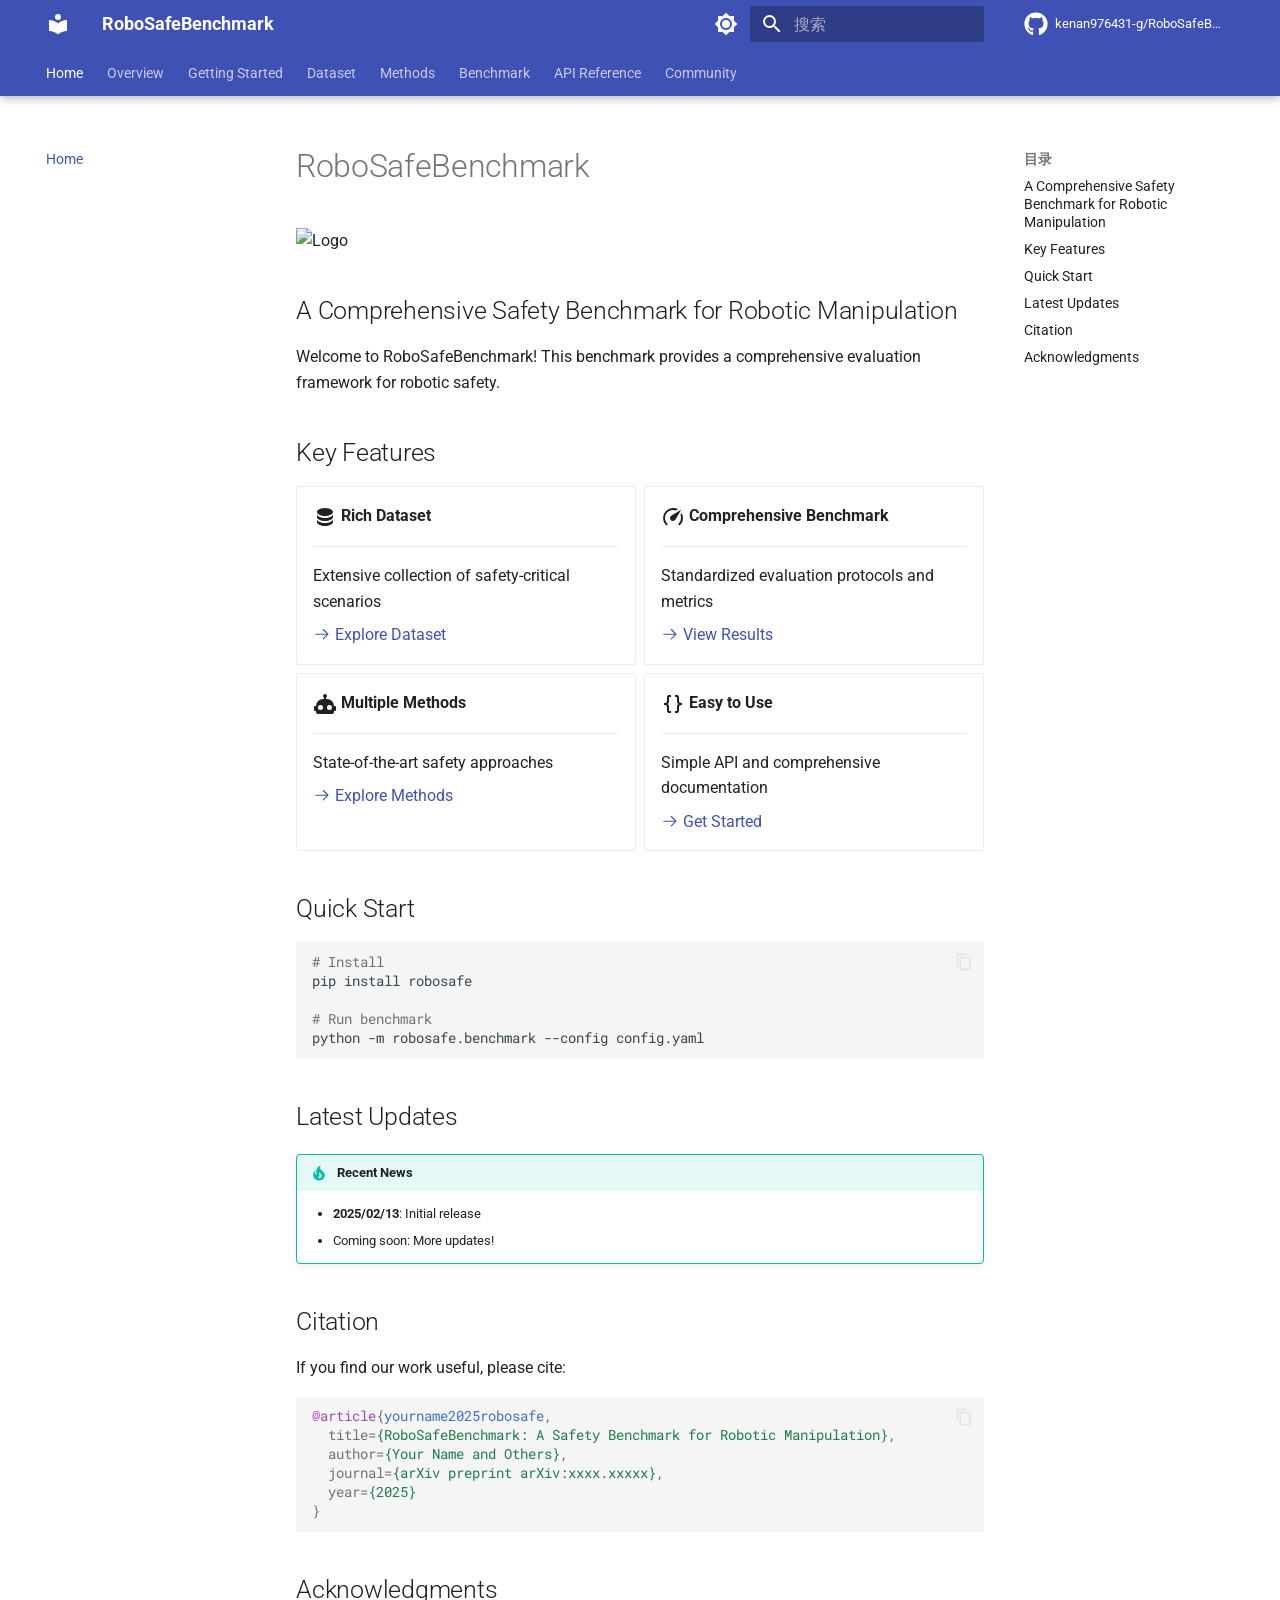
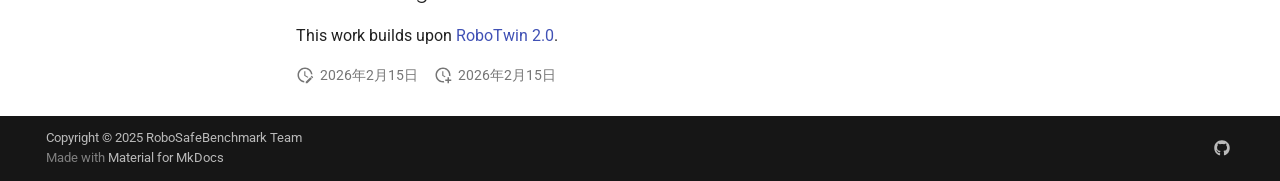
==== index.html @ 37e6d9b5 "Deployed d63bdfe with MkDocs version: 1.6.1" ====
<!doctype html><html lang=zh class=no-js> <head><meta charset=utf-8><meta name=viewport content="width=device-width,initial-scale=1"><meta name=description content="A comprehensive benchmark for robotic safety evaluation"><meta name=author content="RoboSafeBenchmark Team"><link href=https://kenan976431-g.github.io/RoboSafeBenchmark/ rel=canonical><link href=main/overview/ rel=next><link rel=icon href=assets/images/favicon.png><meta name=generator content="mkdocs-1.6.1, mkdocs-material-9.7.1"><title>RoboSafeBenchmark</title><link rel=stylesheet href=assets/stylesheets/main.484c7ddc.min.css><link rel=stylesheet href=assets/stylesheets/palette.ab4e12ef.min.css><link rel=preconnect href=https://fonts.gstatic.com crossorigin><link rel=stylesheet href="https://fonts.googleapis.com/css?family=Roboto:300,300i,400,400i,700,700i%7CRoboto+Mono:400,400i,700,700i&display=fallback"><style>:root{--md-text-font:"Roboto";--md-code-font:"Roboto Mono"}</style><script>__md_scope=new URL(".",location),__md_hash=e=>[...e].reduce(((e,_)=>(e<<5)-e+_.charCodeAt(0)),0),__md_get=(e,_=localStorage,t=__md_scope)=>JSON.parse(_.getItem(t.pathname+"."+e)),__md_set=(e,_,t=localStorage,a=__md_scope)=>{try{t.setItem(a.pathname+"."+e,JSON.stringify(_))}catch(e){}}</script></head> <body dir=ltr data-md-color-scheme=default data-md-color-primary=indigo data-md-color-accent=indigo> <input class=md-toggle data-md-toggle=drawer type=checkbox id=__drawer autocomplete=off> <input class=md-toggle data-md-toggle=search type=checkbox id=__search autocomplete=off> <label class=md-overlay for=__drawer></label> <div data-md-component=skip> <a href=#robosafebenchmark class=md-skip> 跳转至 </a> </div> <div data-md-component=announce> </div> <header class="md-header md-header--shadow md-header--lifted" data-md-component=header> <nav class="md-header__inner md-grid" aria-label=页眉> <a href=. title=RoboSafeBenchmark class="md-header__button md-logo" aria-label=RoboSafeBenchmark data-md-component=logo> <svg xmlns=http://www.w3.org/2000/svg viewbox="0 0 24 24"><path d="M12 8a3 3 0 0 0 3-3 3 3 0 0 0-3-3 3 3 0 0 0-3 3 3 3 0 0 0 3 3m0 3.54C9.64 9.35 6.5 8 3 8v11c3.5 0 6.64 1.35 9 3.54 2.36-2.19 5.5-3.54 9-3.54V8c-3.5 0-6.64 1.35-9 3.54"/></svg> </a> <label class="md-header__button md-icon" for=__drawer> <svg xmlns=http://www.w3.org/2000/svg viewbox="0 0 24 24"><path d="M3 6h18v2H3zm0 5h18v2H3zm0 5h18v2H3z"/></svg> </label> <div class=md-header__title data-md-component=header-title> <div class=md-header__ellipsis> <div class=md-header__topic> <span class=md-ellipsis> RoboSafeBenchmark </span> </div> <div class=md-header__topic data-md-component=header-topic> <span class=md-ellipsis> Home </span> </div> </div> </div> <form class=md-header__option data-md-component=palette> <input class=md-option data-md-color-media data-md-color-scheme=default data-md-color-primary=indigo data-md-color-accent=indigo aria-label="Switch to dark mode" type=radio name=__palette id=__palette_0> <label class="md-header__button md-icon" title="Switch to dark mode" for=__palette_1 hidden> <svg xmlns=http://www.w3.org/2000/svg viewbox="0 0 24 24"><path d="M12 8a4 4 0 0 0-4 4 4 4 0 0 0 4 4 4 4 0 0 0 4-4 4 4 0 0 0-4-4m0 10a6 6 0 0 1-6-6 6 6 0 0 1 6-6 6 6 0 0 1 6 6 6 6 0 0 1-6 6m8-9.31V4h-4.69L12 .69 8.69 4H4v4.69L.69 12 4 15.31V20h4.69L12 23.31 15.31 20H20v-4.69L23.31 12z"/></svg> </label> <input class=md-option data-md-color-media data-md-color-scheme=slate data-md-color-primary=indigo data-md-color-accent=indigo aria-label="Switch to light mode" type=radio name=__palette id=__palette_1> <label class="md-header__button md-icon" title="Switch to light mode" for=__palette_0 hidden> <svg xmlns=http://www.w3.org/2000/svg viewbox="0 0 24 24"><path d="M12 18c-.89 0-1.74-.2-2.5-.55C11.56 16.5 13 14.42 13 12s-1.44-4.5-3.5-5.45C10.26 6.2 11.11 6 12 6a6 6 0 0 1 6 6 6 6 0 0 1-6 6m8-9.31V4h-4.69L12 .69 8.69 4H4v4.69L.69 12 4 15.31V20h4.69L12 23.31 15.31 20H20v-4.69L23.31 12z"/></svg> </label> </form> <script>var palette=__md_get("__palette");if(palette&&palette.color){if("(prefers-color-scheme)"===palette.color.media){var media=matchMedia("(prefers-color-scheme: light)"),input=document.querySelector(media.matches?"[data-md-color-media='(prefers-color-scheme: light)']":"[data-md-color-media='(prefers-color-scheme: dark)']");palette.color.media=input.getAttribute("data-md-color-media"),palette.color.scheme=input.getAttribute("data-md-color-scheme"),palette.color.primary=input.getAttribute("data-md-color-primary"),palette.color.accent=input.getAttribute("data-md-color-accent")}for(var[key,value]of Object.entries(palette.color))document.body.setAttribute("data-md-color-"+key,value)}</script> <label class="md-header__button md-icon" for=__search> <svg xmlns=http://www.w3.org/2000/svg viewbox="0 0 24 24"><path d="M9.5 3A6.5 6.5 0 0 1 16 9.5c0 1.61-.59 3.09-1.56 4.23l.27.27h.79l5 5-1.5 1.5-5-5v-.79l-.27-.27A6.52 6.52 0 0 1 9.5 16 6.5 6.5 0 0 1 3 9.5 6.5 6.5 0 0 1 9.5 3m0 2C7 5 5 7 5 9.5S7 14 9.5 14 14 12 14 9.5 12 5 9.5 5"/></svg> </label> <div class=md-search data-md-component=search role=dialog> <label class=md-search__overlay for=__search></label> <div class=md-search__inner role=search> <form class=md-search__form name=search> <input type=text class=md-search__input name=query aria-label=搜索 placeholder=搜索 autocapitalize=off autocorrect=off autocomplete=off spellcheck=false data-md-component=search-query required> <label class="md-search__icon md-icon" for=__search> <svg xmlns=http://www.w3.org/2000/svg viewbox="0 0 24 24"><path d="M9.5 3A6.5 6.5 0 0 1 16 9.5c0 1.61-.59 3.09-1.56 4.23l.27.27h.79l5 5-1.5 1.5-5-5v-.79l-.27-.27A6.52 6.52 0 0 1 9.5 16 6.5 6.5 0 0 1 3 9.5 6.5 6.5 0 0 1 9.5 3m0 2C7 5 5 7 5 9.5S7 14 9.5 14 14 12 14 9.5 12 5 9.5 5"/></svg> <svg xmlns=http://www.w3.org/2000/svg viewbox="0 0 24 24"><path d="M20 11v2H8l5.5 5.5-1.42 1.42L4.16 12l7.92-7.92L13.5 5.5 8 11z"/></svg> </label> <nav class=md-search__options aria-label=查找> <button type=reset class="md-search__icon md-icon" title=清空当前内容 aria-label=清空当前内容 tabindex=-1> <svg xmlns=http://www.w3.org/2000/svg viewbox="0 0 24 24"><path d="M19 6.41 17.59 5 12 10.59 6.41 5 5 6.41 10.59 12 5 17.59 6.41 19 12 13.41 17.59 19 19 17.59 13.41 12z"/></svg> </button> </nav> <div class=md-search__suggest data-md-component=search-suggest></div> </form> <div class=md-search__output> <div class=md-search__scrollwrap tabindex=0 data-md-scrollfix> <div class=md-search-result data-md-component=search-result> <div class=md-search-result__meta> 正在初始化搜索引擎 </div> <ol class=md-search-result__list role=presentation></ol> </div> </div> </div> </div> </div> <div class=md-header__source> <a href=https://github.com/kenan976431-g/RoboSafeBenchmark title=前往仓库 class=md-source data-md-component=source> <div class="md-source__icon md-icon"> <svg xmlns=http://www.w3.org/2000/svg viewbox="0 0 512 512"><!-- Font Awesome Free 7.1.0 by @fontawesome - https://fontawesome.com License - https://fontawesome.com/license/free (Icons: CC BY 4.0, Fonts: SIL OFL 1.1, Code: MIT License) Copyright 2025 Fonticons, Inc.--><path d="M173.9 397.4c0 2-2.3 3.6-5.2 3.6-3.3.3-5.6-1.3-5.6-3.6 0-2 2.3-3.6 5.2-3.6 3-.3 5.6 1.3 5.6 3.6m-31.1-4.5c-.7 2 1.3 4.3 4.3 4.9 2.6 1 5.6 0 6.2-2s-1.3-4.3-4.3-5.2c-2.6-.7-5.5.3-6.2 2.3m44.2-1.7c-2.9.7-4.9 2.6-4.6 4.9.3 2 2.9 3.3 5.9 2.6 2.9-.7 4.9-2.6 4.6-4.6-.3-1.9-3-3.2-5.9-2.9M252.8 8C114.1 8 8 113.3 8 252c0 110.9 69.8 205.8 169.5 239.2 12.8 2.3 17.3-5.6 17.3-12.1 0-6.2-.3-40.4-.3-61.4 0 0-70 15-84.7-29.8 0 0-11.4-29.1-27.8-36.6 0 0-22.9-15.7 1.6-15.4 0 0 24.9 2 38.6 25.8 21.9 38.6 58.6 27.5 72.9 20.9 2.3-16 8.8-27.1 16-33.7-55.9-6.2-112.3-14.3-112.3-110.5 0-27.5 7.6-41.3 23.6-58.9-2.6-6.5-11.1-33.3 2.6-67.9 20.9-6.5 69 27 69 27 20-5.6 41.5-8.5 62.8-8.5s42.8 2.9 62.8 8.5c0 0 48.1-33.6 69-27 13.7 34.7 5.2 61.4 2.6 67.9 16 17.7 25.8 31.5 25.8 58.9 0 96.5-58.9 104.2-114.8 110.5 9.2 7.9 17 22.9 17 46.4 0 33.7-.3 75.4-.3 83.6 0 6.5 4.6 14.4 17.3 12.1C436.2 457.8 504 362.9 504 252 504 113.3 391.5 8 252.8 8M105.2 352.9c-1.3 1-1 3.3.7 5.2 1.6 1.6 3.9 2.3 5.2 1 1.3-1 1-3.3-.7-5.2-1.6-1.6-3.9-2.3-5.2-1m-10.8-8.1c-.7 1.3.3 2.9 2.3 3.9 1.6 1 3.6.7 4.3-.7.7-1.3-.3-2.9-2.3-3.9-2-.6-3.6-.3-4.3.7m32.4 35.6c-1.6 1.3-1 4.3 1.3 6.2 2.3 2.3 5.2 2.6 6.5 1 1.3-1.3.7-4.3-1.3-6.2-2.2-2.3-5.2-2.6-6.5-1m-11.4-14.7c-1.6 1-1.6 3.6 0 5.9s4.3 3.3 5.6 2.3c1.6-1.3 1.6-3.9 0-6.2-1.4-2.3-4-3.3-5.6-2"/></svg> </div> <div class=md-source__repository> kenan976431-g/RoboSafeBenchmark </div> </a> </div> </nav> <nav class=md-tabs aria-label=标签 data-md-component=tabs> <div class=md-grid> <ul class=md-tabs__list> <li class="md-tabs__item md-tabs__item--active"> <a href=. class=md-tabs__link> Home </a> </li> <li class=md-tabs__item> <a href=main/overview/ class=md-tabs__link> Overview </a> </li> <li class=md-tabs__item> <a href=usage/installation/ class=md-tabs__link> Getting Started </a> </li> <li class=md-tabs__item> <a href=dataset/ class=md-tabs__link> Dataset </a> </li> <li class=md-tabs__item> <a href=methods/ class=md-tabs__link> Methods </a> </li> <li class=md-tabs__item> <a href=benchmark/results/ class=md-tabs__link> Benchmark </a> </li> <li class=md-tabs__item> <a href=api/core/ class=md-tabs__link> API Reference </a> </li> <li class=md-tabs__item> <a href=community/contributing/ class=md-tabs__link> Community </a> </li> </ul> </div> </nav> </header> <div class=md-container data-md-component=container> <main class=md-main data-md-component=main> <div class="md-main__inner md-grid"> <div class="md-sidebar md-sidebar--primary" data-md-component=sidebar data-md-type=navigation> <div class=md-sidebar__scrollwrap> <div class=md-sidebar__inner> <nav class="md-nav md-nav--primary md-nav--lifted" aria-label=导航栏 data-md-level=0> <label class=md-nav__title for=__drawer> <a href=. title=RoboSafeBenchmark class="md-nav__button md-logo" aria-label=RoboSafeBenchmark data-md-component=logo> <svg xmlns=http://www.w3.org/2000/svg viewbox="0 0 24 24"><path d="M12 8a3 3 0 0 0 3-3 3 3 0 0 0-3-3 3 3 0 0 0-3 3 3 3 0 0 0 3 3m0 3.54C9.64 9.35 6.5 8 3 8v11c3.5 0 6.64 1.35 9 3.54 2.36-2.19 5.5-3.54 9-3.54V8c-3.5 0-6.64 1.35-9 3.54"/></svg> </a> RoboSafeBenchmark </label> <div class=md-nav__source> <a href=https://github.com/kenan976431-g/RoboSafeBenchmark title=前往仓库 class=md-source data-md-component=source> <div class="md-source__icon md-icon"> <svg xmlns=http://www.w3.org/2000/svg viewbox="0 0 512 512"><!-- Font Awesome Free 7.1.0 by @fontawesome - https://fontawesome.com License - https://fontawesome.com/license/free (Icons: CC BY 4.0, Fonts: SIL OFL 1.1, Code: MIT License) Copyright 2025 Fonticons, Inc.--><path d="M173.9 397.4c0 2-2.3 3.6-5.2 3.6-3.3.3-5.6-1.3-5.6-3.6 0-2 2.3-3.6 5.2-3.6 3-.3 5.6 1.3 5.6 3.6m-31.1-4.5c-.7 2 1.3 4.3 4.3 4.9 2.6 1 5.6 0 6.2-2s-1.3-4.3-4.3-5.2c-2.6-.7-5.5.3-6.2 2.3m44.2-1.7c-2.9.7-4.9 2.6-4.6 4.9.3 2 2.9 3.3 5.9 2.6 2.9-.7 4.9-2.6 4.6-4.6-.3-1.9-3-3.2-5.9-2.9M252.8 8C114.1 8 8 113.3 8 252c0 110.9 69.8 205.8 169.5 239.2 12.8 2.3 17.3-5.6 17.3-12.1 0-6.2-.3-40.4-.3-61.4 0 0-70 15-84.7-29.8 0 0-11.4-29.1-27.8-36.6 0 0-22.9-15.7 1.6-15.4 0 0 24.9 2 38.6 25.8 21.9 38.6 58.6 27.5 72.9 20.9 2.3-16 8.8-27.1 16-33.7-55.9-6.2-112.3-14.3-112.3-110.5 0-27.5 7.6-41.3 23.6-58.9-2.6-6.5-11.1-33.3 2.6-67.9 20.9-6.5 69 27 69 27 20-5.6 41.5-8.5 62.8-8.5s42.8 2.9 62.8 8.5c0 0 48.1-33.6 69-27 13.7 34.7 5.2 61.4 2.6 67.9 16 17.7 25.8 31.5 25.8 58.9 0 96.5-58.9 104.2-114.8 110.5 9.2 7.9 17 22.9 17 46.4 0 33.7-.3 75.4-.3 83.6 0 6.5 4.6 14.4 17.3 12.1C436.2 457.8 504 362.9 504 252 504 113.3 391.5 8 252.8 8M105.2 352.9c-1.3 1-1 3.3.7 5.2 1.6 1.6 3.9 2.3 5.2 1 1.3-1 1-3.3-.7-5.2-1.6-1.6-3.9-2.3-5.2-1m-10.8-8.1c-.7 1.3.3 2.9 2.3 3.9 1.6 1 3.6.7 4.3-.7.7-1.3-.3-2.9-2.3-3.9-2-.6-3.6-.3-4.3.7m32.4 35.6c-1.6 1.3-1 4.3 1.3 6.2 2.3 2.3 5.2 2.6 6.5 1 1.3-1.3.7-4.3-1.3-6.2-2.2-2.3-5.2-2.6-6.5-1m-11.4-14.7c-1.6 1-1.6 3.6 0 5.9s4.3 3.3 5.6 2.3c1.6-1.3 1.6-3.9 0-6.2-1.4-2.3-4-3.3-5.6-2"/></svg> </div> <div class=md-source__repository> kenan976431-g/RoboSafeBenchmark </div> </a> </div> <ul class=md-nav__list data-md-scrollfix> <li class="md-nav__item md-nav__item--active"> <input class="md-nav__toggle md-toggle" type=checkbox id=__toc> <label class="md-nav__link md-nav__link--active" for=__toc> <span class=md-ellipsis> Home </span> <span class="md-nav__icon md-icon"></span> </label> <a href=. class="md-nav__link md-nav__link--active"> <span class=md-ellipsis> Home </span> </a> <nav class="md-nav md-nav--secondary" aria-label=目录> <label class=md-nav__title for=__toc> <span class="md-nav__icon md-icon"></span> 目录 </label> <ul class=md-nav__list data-md-component=toc data-md-scrollfix> <li class=md-nav__item> <a href=#a-comprehensive-safety-benchmark-for-robotic-manipulation class=md-nav__link> <span class=md-ellipsis> A Comprehensive Safety Benchmark for Robotic Manipulation </span> </a> </li> <li class=md-nav__item> <a href=#key-features class=md-nav__link> <span class=md-ellipsis> Key Features </span> </a> </li> <li class=md-nav__item> <a href=#quick-start class=md-nav__link> <span class=md-ellipsis> Quick Start </span> </a> </li> <li class=md-nav__item> <a href=#latest-updates class=md-nav__link> <span class=md-ellipsis> Latest Updates </span> </a> </li> <li class=md-nav__item> <a href=#citation class=md-nav__link> <span class=md-ellipsis> Citation </span> </a> </li> <li class=md-nav__item> <a href=#acknowledgments class=md-nav__link> <span class=md-ellipsis> Acknowledgments </span> </a> </li> </ul> </nav> </li> <li class="md-nav__item md-nav__item--nested"> <input class="md-nav__toggle md-toggle md-toggle--indeterminate" type=checkbox id=__nav_2> <label class=md-nav__link for=__nav_2 id=__nav_2_label tabindex=0> <span class=md-ellipsis> Overview </span> <span class="md-nav__icon md-icon"></span> </label> <nav class=md-nav data-md-level=1 aria-labelledby=__nav_2_label aria-expanded=false> <label class=md-nav__title for=__nav_2> <span class="md-nav__icon md-icon"></span> Overview </label> <ul class=md-nav__list data-md-scrollfix> <li class=md-nav__item> <a href=main/overview/ class=md-nav__link> <span class=md-ellipsis> Introduction </span> </a> </li> <li class=md-nav__item> <a href=main/contributions/ class=md-nav__link> <span class=md-ellipsis> Contributions </span> </a> </li> </ul> </nav> </li> <li class="md-nav__item md-nav__item--nested"> <input class="md-nav__toggle md-toggle md-toggle--indeterminate" type=checkbox id=__nav_3> <label class=md-nav__link for=__nav_3 id=__nav_3_label tabindex=0> <span class=md-ellipsis> Getting Started </span> <span class="md-nav__icon md-icon"></span> </label> <nav class=md-nav data-md-level=1 aria-labelledby=__nav_3_label aria-expanded=false> <label class=md-nav__title for=__nav_3> <span class="md-nav__icon md-icon"></span> Getting Started </label> <ul class=md-nav__list data-md-scrollfix> <li class=md-nav__item> <a href=usage/installation/ class=md-nav__link> <span class=md-ellipsis> Installation </span> </a> </li> <li class=md-nav__item> <a href=usage/quickstart/ class=md-nav__link> <span class=md-ellipsis> Quick Start </span> </a> </li> </ul> </nav> </li> <li class="md-nav__item md-nav__item--nested"> <input class="md-nav__toggle md-toggle md-toggle--indeterminate" type=checkbox id=__nav_4> <label class=md-nav__link for=__nav_4 id=__nav_4_label tabindex=0> <span class=md-ellipsis> Dataset </span> <span class="md-nav__icon md-icon"></span> </label> <nav class=md-nav data-md-level=1 aria-labelledby=__nav_4_label aria-expanded=false> <label class=md-nav__title for=__nav_4> <span class="md-nav__icon md-icon"></span> Dataset </label> <ul class=md-nav__list data-md-scrollfix> <li class=md-nav__item> <a href=dataset/ class=md-nav__link> <span class=md-ellipsis> Overview </span> </a> </li> </ul> </nav> </li> <li class="md-nav__item md-nav__item--nested"> <input class="md-nav__toggle md-toggle md-toggle--indeterminate" type=checkbox id=__nav_5> <label class=md-nav__link for=__nav_5 id=__nav_5_label tabindex=0> <span class=md-ellipsis> Methods </span> <span class="md-nav__icon md-icon"></span> </label> <nav class=md-nav data-md-level=1 aria-labelledby=__nav_5_label aria-expanded=false> <label class=md-nav__title for=__nav_5> <span class="md-nav__icon md-icon"></span> Methods </label> <ul class=md-nav__list data-md-scrollfix> <li class=md-nav__item> <a href=methods/ class=md-nav__link> <span class=md-ellipsis> Overview </span> </a> </li> </ul> </nav> </li> <li class="md-nav__item md-nav__item--nested"> <input class="md-nav__toggle md-toggle md-toggle--indeterminate" type=checkbox id=__nav_6> <label class=md-nav__link for=__nav_6 id=__nav_6_label tabindex=0> <span class=md-ellipsis> Benchmark </span> <span class="md-nav__icon md-icon"></span> </label> <nav class=md-nav data-md-level=1 aria-labelledby=__nav_6_label aria-expanded=false> <label class=md-nav__title for=__nav_6> <span class="md-nav__icon md-icon"></span> Benchmark </label> <ul class=md-nav__list data-md-scrollfix> <li class=md-nav__item> <a href=benchmark/results/ class=md-nav__link> <span class=md-ellipsis> Results </span> </a> </li> </ul> </nav> </li> <li class="md-nav__item md-nav__item--nested"> <input class="md-nav__toggle md-toggle md-toggle--indeterminate" type=checkbox id=__nav_7> <label class=md-nav__link for=__nav_7 id=__nav_7_label tabindex=0> <span class=md-ellipsis> API Reference </span> <span class="md-nav__icon md-icon"></span> </label> <nav class=md-nav data-md-level=1 aria-labelledby=__nav_7_label aria-expanded=false> <label class=md-nav__title for=__nav_7> <span class="md-nav__icon md-icon"></span> API Reference </label> <ul class=md-nav__list data-md-scrollfix> <li class=md-nav__item> <a href=api/core/ class=md-nav__link> <span class=md-ellipsis> Core API </span> </a> </li> </ul> </nav> </li> <li class="md-nav__item md-nav__item--nested"> <input class="md-nav__toggle md-toggle md-toggle--indeterminate" type=checkbox id=__nav_8> <label class=md-nav__link for=__nav_8 id=__nav_8_label tabindex=0> <span class=md-ellipsis> Community </span> <span class="md-nav__icon md-icon"></span> </label> <nav class=md-nav data-md-level=1 aria-labelledby=__nav_8_label aria-expanded=false> <label class=md-nav__title for=__nav_8> <span class="md-nav__icon md-icon"></span> Community </label> <ul class=md-nav__list data-md-scrollfix> <li class=md-nav__item> <a href=community/contributing/ class=md-nav__link> <span class=md-ellipsis> Contributing </span> </a> </li> </ul> </nav> </li> </ul> </nav> </div> </div> </div> <div class="md-sidebar md-sidebar--secondary" data-md-component=sidebar data-md-type=toc> <div class=md-sidebar__scrollwrap> <div class=md-sidebar__inner> <nav class="md-nav md-nav--secondary" aria-label=目录> <label class=md-nav__title for=__toc> <span class="md-nav__icon md-icon"></span> 目录 </label> <ul class=md-nav__list data-md-component=toc data-md-scrollfix> <li class=md-nav__item> <a href=#a-comprehensive-safety-benchmark-for-robotic-manipulation class=md-nav__link> <span class=md-ellipsis> A Comprehensive Safety Benchmark for Robotic Manipulation </span> </a> </li> <li class=md-nav__item> <a href=#key-features class=md-nav__link> <span class=md-ellipsis> Key Features </span> </a> </li> <li class=md-nav__item> <a href=#quick-start class=md-nav__link> <span class=md-ellipsis> Quick Start </span> </a> </li> <li class=md-nav__item> <a href=#latest-updates class=md-nav__link> <span class=md-ellipsis> Latest Updates </span> </a> </li> <li class=md-nav__item> <a href=#citation class=md-nav__link> <span class=md-ellipsis> Citation </span> </a> </li> <li class=md-nav__item> <a href=#acknowledgments class=md-nav__link> <span class=md-ellipsis> Acknowledgments </span> </a> </li> </ul> </nav> </div> </div> </div> <div class=md-content data-md-component=content> <article class="md-content__inner md-typeset"> <h1 id=robosafebenchmark>RoboSafeBenchmark<a class=headerlink href=#robosafebenchmark title="Permanent link">&para;</a></h1> <p><img alt=Logo src=assets/images/logo.png></p> <h2 id=a-comprehensive-safety-benchmark-for-robotic-manipulation>A Comprehensive Safety Benchmark for Robotic Manipulation<a class=headerlink href=#a-comprehensive-safety-benchmark-for-robotic-manipulation title="Permanent link">&para;</a></h2> <p>Welcome to RoboSafeBenchmark! This benchmark provides a comprehensive evaluation framework for robotic safety.</p> <h2 id=key-features>Key Features<a class=headerlink href=#key-features title="Permanent link">&para;</a></h2> <div class="grid cards"> <ul> <li> <p><span class="twemoji lg middle"><svg xmlns=http://www.w3.org/2000/svg viewbox="0 0 24 24"><path d="M12 3C7.58 3 4 4.79 4 7s3.58 4 8 4 8-1.79 8-4-3.58-4-8-4M4 9v3c0 2.21 3.58 4 8 4s8-1.79 8-4V9c0 2.21-3.58 4-8 4s-8-1.79-8-4m0 5v3c0 2.21 3.58 4 8 4s8-1.79 8-4v-3c0 2.21-3.58 4-8 4s-8-1.79-8-4"/></svg></span> <strong>Rich Dataset</strong></p> <hr> <p>Extensive collection of safety-critical scenarios</p> <p><a href=dataset/ ><span class=twemoji><svg xmlns=http://www.w3.org/2000/svg viewbox="0 0 24 24"><path d="M13.22 19.03a.75.75 0 0 1 0-1.06L18.19 13H3.75a.75.75 0 0 1 0-1.5h14.44l-4.97-4.97a.749.749 0 0 1 .326-1.275.75.75 0 0 1 .734.215l6.25 6.25a.75.75 0 0 1 0 1.06l-6.25 6.25a.75.75 0 0 1-1.06 0"/></svg></span> Explore Dataset</a></p> </li> <li> <p><span class="twemoji lg middle"><svg xmlns=http://www.w3.org/2000/svg viewbox="0 0 24 24"><path d="M12 16a3 3 0 0 1-3-3c0-1.12.61-2.1 1.5-2.61l9.71-5.62-5.53 9.58c-.5.98-1.51 1.65-2.68 1.65m0-13c1.81 0 3.5.5 4.97 1.32l-2.1 1.21C14 5.19 13 5 12 5a8 8 0 0 0-8 8c0 2.21.89 4.21 2.34 5.65h.01c.39.39.39 1.02 0 1.41s-1.03.39-1.42.01A9.97 9.97 0 0 1 2 13 10 10 0 0 1 12 3m10 10c0 2.76-1.12 5.26-2.93 7.07-.39.38-1.02.38-1.41-.01a.996.996 0 0 1 0-1.41A7.95 7.95 0 0 0 20 13c0-1-.19-2-.54-2.9L20.67 8C21.5 9.5 22 11.18 22 13"/></svg></span> <strong>Comprehensive Benchmark</strong></p> <hr> <p>Standardized evaluation protocols and metrics</p> <p><a href=benchmark/results/ ><span class=twemoji><svg xmlns=http://www.w3.org/2000/svg viewbox="0 0 24 24"><path d="M13.22 19.03a.75.75 0 0 1 0-1.06L18.19 13H3.75a.75.75 0 0 1 0-1.5h14.44l-4.97-4.97a.749.749 0 0 1 .326-1.275.75.75 0 0 1 .734.215l6.25 6.25a.75.75 0 0 1 0 1.06l-6.25 6.25a.75.75 0 0 1-1.06 0"/></svg></span> View Results</a></p> </li> <li> <p><span class="twemoji lg middle"><svg xmlns=http://www.w3.org/2000/svg viewbox="0 0 24 24"><path d="M12 2a2 2 0 0 1 2 2c0 .74-.4 1.39-1 1.73V7h1a7 7 0 0 1 7 7h1a1 1 0 0 1 1 1v3a1 1 0 0 1-1 1h-1v1a2 2 0 0 1-2 2H5a2 2 0 0 1-2-2v-1H2a1 1 0 0 1-1-1v-3a1 1 0 0 1 1-1h1a7 7 0 0 1 7-7h1V5.73c-.6-.34-1-.99-1-1.73a2 2 0 0 1 2-2M7.5 13A2.5 2.5 0 0 0 5 15.5 2.5 2.5 0 0 0 7.5 18a2.5 2.5 0 0 0 2.5-2.5A2.5 2.5 0 0 0 7.5 13m9 0a2.5 2.5 0 0 0-2.5 2.5 2.5 2.5 0 0 0 2.5 2.5 2.5 2.5 0 0 0 2.5-2.5 2.5 2.5 0 0 0-2.5-2.5"/></svg></span> <strong>Multiple Methods</strong></p> <hr> <p>State-of-the-art safety approaches</p> <p><a href=methods/ ><span class=twemoji><svg xmlns=http://www.w3.org/2000/svg viewbox="0 0 24 24"><path d="M13.22 19.03a.75.75 0 0 1 0-1.06L18.19 13H3.75a.75.75 0 0 1 0-1.5h14.44l-4.97-4.97a.749.749 0 0 1 .326-1.275.75.75 0 0 1 .734.215l6.25 6.25a.75.75 0 0 1 0 1.06l-6.25 6.25a.75.75 0 0 1-1.06 0"/></svg></span> Explore Methods</a></p> </li> <li> <p><span class="twemoji lg middle"><svg xmlns=http://www.w3.org/2000/svg viewbox="0 0 24 24"><path d="M8 3a2 2 0 0 0-2 2v4a2 2 0 0 1-2 2H3v2h1a2 2 0 0 1 2 2v4a2 2 0 0 0 2 2h2v-2H8v-5a2 2 0 0 0-2-2 2 2 0 0 0 2-2V5h2V3m6 0a2 2 0 0 1 2 2v4a2 2 0 0 0 2 2h1v2h-1a2 2 0 0 0-2 2v4a2 2 0 0 1-2 2h-2v-2h2v-5a2 2 0 0 1 2-2 2 2 0 0 1-2-2V5h-2V3z"/></svg></span> <strong>Easy to Use</strong></p> <hr> <p>Simple API and comprehensive documentation</p> <p><a href=usage/quickstart/ ><span class=twemoji><svg xmlns=http://www.w3.org/2000/svg viewbox="0 0 24 24"><path d="M13.22 19.03a.75.75 0 0 1 0-1.06L18.19 13H3.75a.75.75 0 0 1 0-1.5h14.44l-4.97-4.97a.749.749 0 0 1 .326-1.275.75.75 0 0 1 .734.215l6.25 6.25a.75.75 0 0 1 0 1.06l-6.25 6.25a.75.75 0 0 1-1.06 0"/></svg></span> Get Started</a></p> </li> </ul> </div> <h2 id=quick-start>Quick Start<a class=headerlink href=#quick-start title="Permanent link">&para;</a></h2> <div class=highlight><pre><span></span><code><a id=__codelineno-0-1 name=__codelineno-0-1 href=#__codelineno-0-1></a><span class=c1># Install</span>
<a id=__codelineno-0-2 name=__codelineno-0-2 href=#__codelineno-0-2></a>pip<span class=w> </span>install<span class=w> </span>robosafe
<a id=__codelineno-0-3 name=__codelineno-0-3 href=#__codelineno-0-3></a>
<a id=__codelineno-0-4 name=__codelineno-0-4 href=#__codelineno-0-4></a><span class=c1># Run benchmark</span>
<a id=__codelineno-0-5 name=__codelineno-0-5 href=#__codelineno-0-5></a>python<span class=w> </span>-m<span class=w> </span>robosafe.benchmark<span class=w> </span>--config<span class=w> </span>config.yaml
</code></pre></div> <h2 id=latest-updates>Latest Updates<a class=headerlink href=#latest-updates title="Permanent link">&para;</a></h2> <div class="admonition tip"> <p class=admonition-title>Recent News</p> <ul> <li><strong>2025/02/13</strong>: Initial release</li> <li>Coming soon: More updates!</li> </ul> </div> <h2 id=citation>Citation<a class=headerlink href=#citation title="Permanent link">&para;</a></h2> <p>If you find our work useful, please cite:</p> <div class=highlight><pre><span></span><code><a id=__codelineno-1-1 name=__codelineno-1-1 href=#__codelineno-1-1></a><span class=nc>@article</span><span class=p>{</span><span class=nl>yourname2025robosafe</span><span class=p>,</span>
<a id=__codelineno-1-2 name=__codelineno-1-2 href=#__codelineno-1-2></a><span class=w>  </span><span class=na>title</span><span class=p>=</span><span class=s>{RoboSafeBenchmark: A Safety Benchmark for Robotic Manipulation}</span><span class=p>,</span>
<a id=__codelineno-1-3 name=__codelineno-1-3 href=#__codelineno-1-3></a><span class=w>  </span><span class=na>author</span><span class=p>=</span><span class=s>{Your Name and Others}</span><span class=p>,</span>
<a id=__codelineno-1-4 name=__codelineno-1-4 href=#__codelineno-1-4></a><span class=w>  </span><span class=na>journal</span><span class=p>=</span><span class=s>{arXiv preprint arXiv:xxxx.xxxxx}</span><span class=p>,</span>
<a id=__codelineno-1-5 name=__codelineno-1-5 href=#__codelineno-1-5></a><span class=w>  </span><span class=na>year</span><span class=p>=</span><span class=s>{2025}</span>
<a id=__codelineno-1-6 name=__codelineno-1-6 href=#__codelineno-1-6></a><span class=p>}</span>
</code></pre></div> <h2 id=acknowledgments>Acknowledgments<a class=headerlink href=#acknowledgments title="Permanent link">&para;</a></h2> <p>This work builds upon <a href=https://robotwin-platform.github.io/ >RoboTwin 2.0</a>.</p> <aside class=md-source-file> <span class=md-source-file__fact> <span class=md-icon title=最后更新> <svg xmlns=http://www.w3.org/2000/svg viewbox="0 0 24 24"><path d="M21 13.1c-.1 0-.3.1-.4.2l-1 1 2.1 2.1 1-1c.2-.2.2-.6 0-.8l-1.3-1.3c-.1-.1-.2-.2-.4-.2m-1.9 1.8-6.1 6V23h2.1l6.1-6.1zM12.5 7v5.2l4 2.4-1 1L11 13V7zM11 21.9c-5.1-.5-9-4.8-9-9.9C2 6.5 6.5 2 12 2c5.3 0 9.6 4.1 10 9.3-.3-.1-.6-.2-1-.2s-.7.1-1 .2C19.6 7.2 16.2 4 12 4c-4.4 0-8 3.6-8 8 0 4.1 3.1 7.5 7.1 7.9l-.1.2z"/></svg> </span> <span class="git-revision-date-localized-plugin git-revision-date-localized-plugin-date" title="2026年2月15日 07:31:58 UTC">2026年2月15日</span> </span> <span class=md-source-file__fact> <span class=md-icon title=创建日期> <svg xmlns=http://www.w3.org/2000/svg viewbox="0 0 24 24"><path d="M14.47 15.08 11 13V7h1.5v5.25l3.08 1.83c-.41.28-.79.62-1.11 1m-1.39 4.84c-.36.05-.71.08-1.08.08-4.42 0-8-3.58-8-8s3.58-8 8-8 8 3.58 8 8c0 .37-.03.72-.08 1.08.69.1 1.33.32 1.92.64.1-.56.16-1.13.16-1.72 0-5.5-4.5-10-10-10S2 6.5 2 12s4.47 10 10 10c.59 0 1.16-.06 1.72-.16-.32-.59-.54-1.23-.64-1.92M18 15v3h-3v2h3v3h2v-3h3v-2h-3v-3z"/></svg> </span> <span class="git-revision-date-localized-plugin git-revision-date-localized-plugin-date" title="2026年2月15日 07:31:58 UTC">2026年2月15日</span> </span> </aside> </article> </div> <script>var target=document.getElementById(location.hash.slice(1));target&&target.name&&(target.checked=target.name.startsWith("__tabbed_"))</script> </div> <button type=button class="md-top md-icon" data-md-component=top hidden> <svg xmlns=http://www.w3.org/2000/svg viewbox="0 0 24 24"><path d="M13 20h-2V8l-5.5 5.5-1.42-1.42L12 4.16l7.92 7.92-1.42 1.42L13 8z"/></svg> 回到页面顶部 </button> </main> <footer class=md-footer> <div class="md-footer-meta md-typeset"> <div class="md-footer-meta__inner md-grid"> <div class=md-copyright> <div class=md-copyright__highlight> Copyright &copy; 2025 RoboSafeBenchmark Team </div> Made with <a href=https://squidfunk.github.io/mkdocs-material/ target=_blank rel=noopener> Material for MkDocs </a> </div> <div class=md-social> <a href=https://github.com/kenan976431-g/RoboSafeBenchmark target=_blank rel=noopener title=github.com class=md-social__link> <svg xmlns=http://www.w3.org/2000/svg viewbox="0 0 512 512"><!-- Font Awesome Free 7.1.0 by @fontawesome - https://fontawesome.com License - https://fontawesome.com/license/free (Icons: CC BY 4.0, Fonts: SIL OFL 1.1, Code: MIT License) Copyright 2025 Fonticons, Inc.--><path d="M173.9 397.4c0 2-2.3 3.6-5.2 3.6-3.3.3-5.6-1.3-5.6-3.6 0-2 2.3-3.6 5.2-3.6 3-.3 5.6 1.3 5.6 3.6m-31.1-4.5c-.7 2 1.3 4.3 4.3 4.9 2.6 1 5.6 0 6.2-2s-1.3-4.3-4.3-5.2c-2.6-.7-5.5.3-6.2 2.3m44.2-1.7c-2.9.7-4.9 2.6-4.6 4.9.3 2 2.9 3.3 5.9 2.6 2.9-.7 4.9-2.6 4.6-4.6-.3-1.9-3-3.2-5.9-2.9M252.8 8C114.1 8 8 113.3 8 252c0 110.9 69.8 205.8 169.5 239.2 12.8 2.3 17.3-5.6 17.3-12.1 0-6.2-.3-40.4-.3-61.4 0 0-70 15-84.7-29.8 0 0-11.4-29.1-27.8-36.6 0 0-22.9-15.7 1.6-15.4 0 0 24.9 2 38.6 25.8 21.9 38.6 58.6 27.5 72.9 20.9 2.3-16 8.8-27.1 16-33.7-55.9-6.2-112.3-14.3-112.3-110.5 0-27.5 7.6-41.3 23.6-58.9-2.6-6.5-11.1-33.3 2.6-67.9 20.9-6.5 69 27 69 27 20-5.6 41.5-8.5 62.8-8.5s42.8 2.9 62.8 8.5c0 0 48.1-33.6 69-27 13.7 34.7 5.2 61.4 2.6 67.9 16 17.7 25.8 31.5 25.8 58.9 0 96.5-58.9 104.2-114.8 110.5 9.2 7.9 17 22.9 17 46.4 0 33.7-.3 75.4-.3 83.6 0 6.5 4.6 14.4 17.3 12.1C436.2 457.8 504 362.9 504 252 504 113.3 391.5 8 252.8 8M105.2 352.9c-1.3 1-1 3.3.7 5.2 1.6 1.6 3.9 2.3 5.2 1 1.3-1 1-3.3-.7-5.2-1.6-1.6-3.9-2.3-5.2-1m-10.8-8.1c-.7 1.3.3 2.9 2.3 3.9 1.6 1 3.6.7 4.3-.7.7-1.3-.3-2.9-2.3-3.9-2-.6-3.6-.3-4.3.7m32.4 35.6c-1.6 1.3-1 4.3 1.3 6.2 2.3 2.3 5.2 2.6 6.5 1 1.3-1.3.7-4.3-1.3-6.2-2.2-2.3-5.2-2.6-6.5-1m-11.4-14.7c-1.6 1-1.6 3.6 0 5.9s4.3 3.3 5.6 2.3c1.6-1.3 1.6-3.9 0-6.2-1.4-2.3-4-3.3-5.6-2"/></svg> </a> </div> </div> </div> </footer> </div> <div class=md-dialog data-md-component=dialog> <div class="md-dialog__inner md-typeset"></div> </div> <script id=__config type=application/json>{"annotate": null, "base": ".", "features": ["navigation.instant", "navigation.tracking", "navigation.tabs", "navigation.tabs.sticky", "navigation.sections", "navigation.expand", "navigation.top", "search.suggest", "search.highlight", "content.code.copy", "content.code.annotate"], "search": "assets/javascripts/workers/search.2c215733.min.js", "tags": null, "translations": {"clipboard.copied": "\u5df2\u590d\u5236", "clipboard.copy": "\u590d\u5236", "search.result.more.one": "\u5728\u8be5\u9875\u4e0a\u8fd8\u6709 1 \u4e2a\u7b26\u5408\u6761\u4ef6\u7684\u7ed3\u679c", "search.result.more.other": "\u5728\u8be5\u9875\u4e0a\u8fd8\u6709 # \u4e2a\u7b26\u5408\u6761\u4ef6\u7684\u7ed3\u679c", "search.result.none": "\u6ca1\u6709\u627e\u5230\u7b26\u5408\u6761\u4ef6\u7684\u7ed3\u679c", "search.result.one": "\u627e\u5230 1 \u4e2a\u7b26\u5408\u6761\u4ef6\u7684\u7ed3\u679c", "search.result.other": "# \u4e2a\u7b26\u5408\u6761\u4ef6\u7684\u7ed3\u679c", "search.result.placeholder": "\u952e\u5165\u4ee5\u5f00\u59cb\u641c\u7d22", "search.result.term.missing": "\u7f3a\u5c11", "select.version": "\u9009\u62e9\u5f53\u524d\u7248\u672c"}, "version": null}</script> <script src=assets/javascripts/bundle.79ae519e.min.js></script> </body> </html>
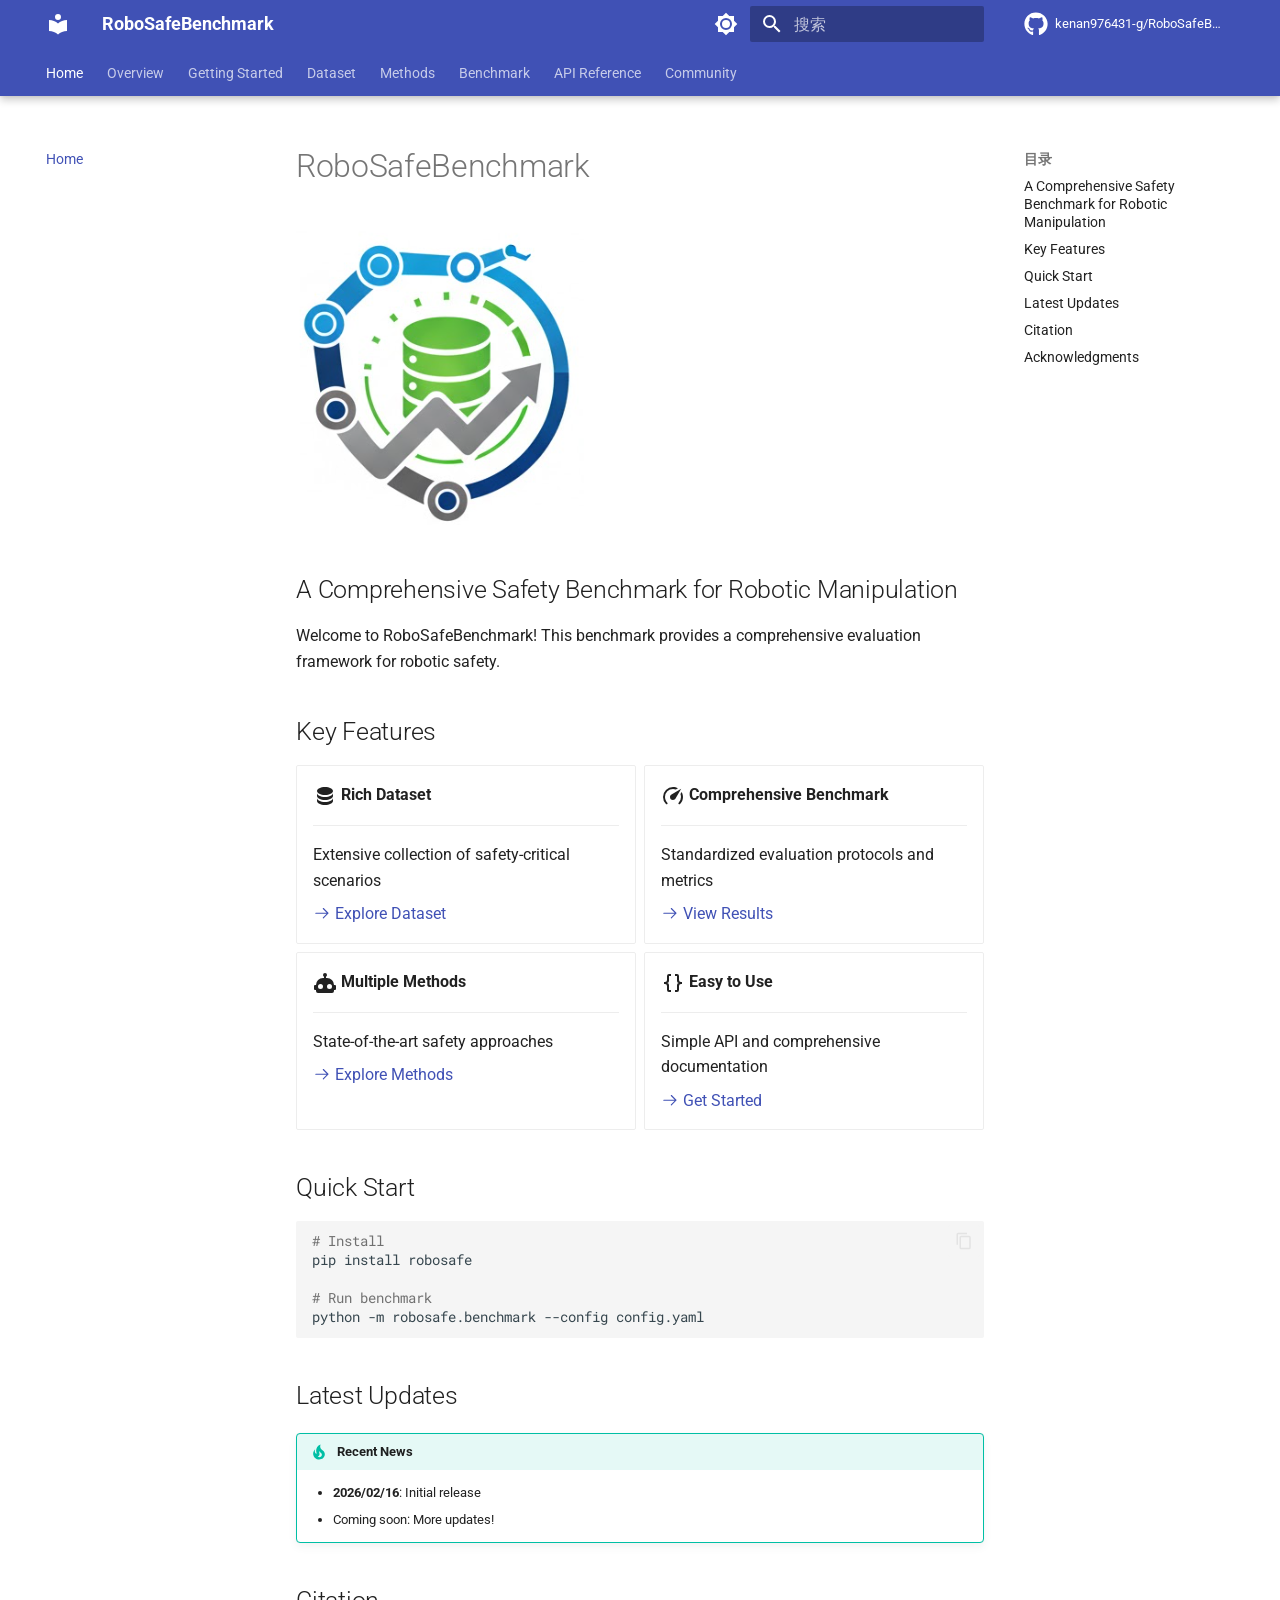
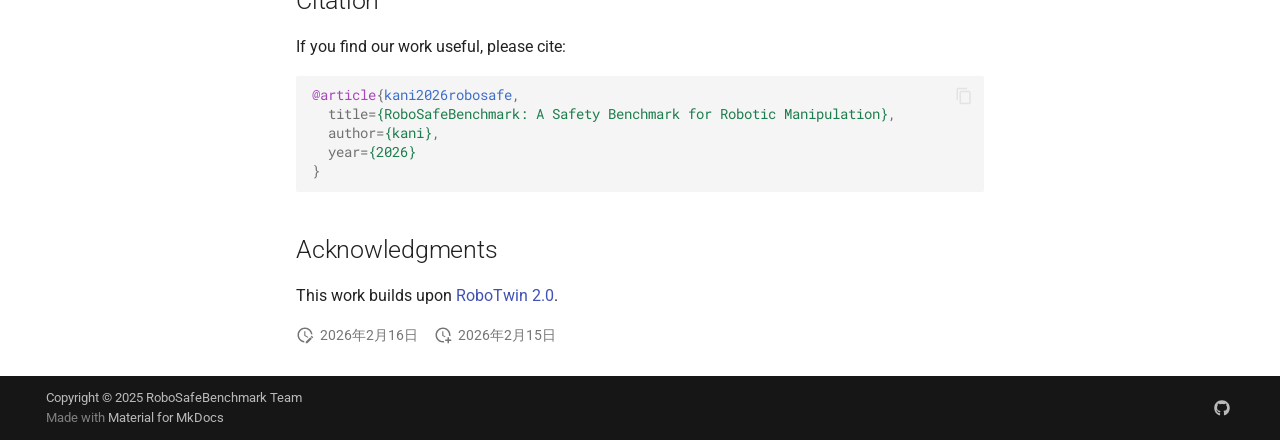
==== commit c1ea123d: "Deployed 663a7cf with MkDocs version: 1.6.1" ====
--- a/index.html
+++ b/index.html
@@ -1,12 +1,11 @@
-<!doctype html><html lang=zh class=no-js> <head><meta charset=utf-8><meta name=viewport content="width=device-width,initial-scale=1"><meta name=description content="A comprehensive benchmark for robotic safety evaluation"><meta name=author content="RoboSafeBenchmark Team"><link href=https://kenan976431-g.github.io/RoboSafeBenchmark/ rel=canonical><link href=main/overview/ rel=next><link rel=icon href=assets/images/favicon.png><meta name=generator content="mkdocs-1.6.1, mkdocs-material-9.7.1"><title>RoboSafeBenchmark</title><link rel=stylesheet href=assets/stylesheets/main.484c7ddc.min.css><link rel=stylesheet href=assets/stylesheets/palette.ab4e12ef.min.css><link rel=preconnect href=https://fonts.gstatic.com crossorigin><link rel=stylesheet href="https://fonts.googleapis.com/css?family=Roboto:300,300i,400,400i,700,700i%7CRoboto+Mono:400,400i,700,700i&display=fallback"><style>:root{--md-text-font:"Roboto";--md-code-font:"Roboto Mono"}</style><script>__md_scope=new URL(".",location),__md_hash=e=>[...e].reduce(((e,_)=>(e<<5)-e+_.charCodeAt(0)),0),__md_get=(e,_=localStorage,t=__md_scope)=>JSON.parse(_.getItem(t.pathname+"."+e)),__md_set=(e,_,t=localStorage,a=__md_scope)=>{try{t.setItem(a.pathname+"."+e,JSON.stringify(_))}catch(e){}}</script></head> <body dir=ltr data-md-color-scheme=default data-md-color-primary=indigo data-md-color-accent=indigo> <input class=md-toggle data-md-toggle=drawer type=checkbox id=__drawer autocomplete=off> <input class=md-toggle data-md-toggle=search type=checkbox id=__search autocomplete=off> <label class=md-overlay for=__drawer></label> <div data-md-component=skip> <a href=#robosafebenchmark class=md-skip> 跳转至 </a> </div> <div data-md-component=announce> </div> <header class="md-header md-header--shadow md-header--lifted" data-md-component=header> <nav class="md-header__inner md-grid" aria-label=页眉> <a href=. title=RoboSafeBenchmark class="md-header__button md-logo" aria-label=RoboSafeBenchmark data-md-component=logo> <svg xmlns=http://www.w3.org/2000/svg viewbox="0 0 24 24"><path d="M12 8a3 3 0 0 0 3-3 3 3 0 0 0-3-3 3 3 0 0 0-3 3 3 3 0 0 0 3 3m0 3.54C9.64 9.35 6.5 8 3 8v11c3.5 0 6.64 1.35 9 3.54 2.36-2.19 5.5-3.54 9-3.54V8c-3.5 0-6.64 1.35-9 3.54"/></svg> </a> <label class="md-header__button md-icon" for=__drawer> <svg xmlns=http://www.w3.org/2000/svg viewbox="0 0 24 24"><path d="M3 6h18v2H3zm0 5h18v2H3zm0 5h18v2H3z"/></svg> </label> <div class=md-header__title data-md-component=header-title> <div class=md-header__ellipsis> <div class=md-header__topic> <span class=md-ellipsis> RoboSafeBenchmark </span> </div> <div class=md-header__topic data-md-component=header-topic> <span class=md-ellipsis> Home </span> </div> </div> </div> <form class=md-header__option data-md-component=palette> <input class=md-option data-md-color-media data-md-color-scheme=default data-md-color-primary=indigo data-md-color-accent=indigo aria-label="Switch to dark mode" type=radio name=__palette id=__palette_0> <label class="md-header__button md-icon" title="Switch to dark mode" for=__palette_1 hidden> <svg xmlns=http://www.w3.org/2000/svg viewbox="0 0 24 24"><path d="M12 8a4 4 0 0 0-4 4 4 4 0 0 0 4 4 4 4 0 0 0 4-4 4 4 0 0 0-4-4m0 10a6 6 0 0 1-6-6 6 6 0 0 1 6-6 6 6 0 0 1 6 6 6 6 0 0 1-6 6m8-9.31V4h-4.69L12 .69 8.69 4H4v4.69L.69 12 4 15.31V20h4.69L12 23.31 15.31 20H20v-4.69L23.31 12z"/></svg> </label> <input class=md-option data-md-color-media data-md-color-scheme=slate data-md-color-primary=indigo data-md-color-accent=indigo aria-label="Switch to light mode" type=radio name=__palette id=__palette_1> <label class="md-header__button md-icon" title="Switch to light mode" for=__palette_0 hidden> <svg xmlns=http://www.w3.org/2000/svg viewbox="0 0 24 24"><path d="M12 18c-.89 0-1.74-.2-2.5-.55C11.56 16.5 13 14.42 13 12s-1.44-4.5-3.5-5.45C10.26 6.2 11.11 6 12 6a6 6 0 0 1 6 6 6 6 0 0 1-6 6m8-9.31V4h-4.69L12 .69 8.69 4H4v4.69L.69 12 4 15.31V20h4.69L12 23.31 15.31 20H20v-4.69L23.31 12z"/></svg> </label> </form> <script>var palette=__md_get("__palette");if(palette&&palette.color){if("(prefers-color-scheme)"===palette.color.media){var media=matchMedia("(prefers-color-scheme: light)"),input=document.querySelector(media.matches?"[data-md-color-media='(prefers-color-scheme: light)']":"[data-md-color-media='(prefers-color-scheme: dark)']");palette.color.media=input.getAttribute("data-md-color-media"),palette.color.scheme=input.getAttribute("data-md-color-scheme"),palette.color.primary=input.getAttribute("data-md-color-primary"),palette.color.accent=input.getAttribute("data-md-color-accent")}for(var[key,value]of Object.entries(palette.color))document.body.setAttribute("data-md-color-"+key,value)}</script> <label class="md-header__button md-icon" for=__search> <svg xmlns=http://www.w3.org/2000/svg viewbox="0 0 24 24"><path d="M9.5 3A6.5 6.5 0 0 1 16 9.5c0 1.61-.59 3.09-1.56 4.23l.27.27h.79l5 5-1.5 1.5-5-5v-.79l-.27-.27A6.52 6.52 0 0 1 9.5 16 6.5 6.5 0 0 1 3 9.5 6.5 6.5 0 0 1 9.5 3m0 2C7 5 5 7 5 9.5S7 14 9.5 14 14 12 14 9.5 12 5 9.5 5"/></svg> </label> <div class=md-search data-md-component=search role=dialog> <label class=md-search__overlay for=__search></label> <div class=md-search__inner role=search> <form class=md-search__form name=search> <input type=text class=md-search__input name=query aria-label=搜索 placeholder=搜索 autocapitalize=off autocorrect=off autocomplete=off spellcheck=false data-md-component=search-query required> <label class="md-search__icon md-icon" for=__search> <svg xmlns=http://www.w3.org/2000/svg viewbox="0 0 24 24"><path d="M9.5 3A6.5 6.5 0 0 1 16 9.5c0 1.61-.59 3.09-1.56 4.23l.27.27h.79l5 5-1.5 1.5-5-5v-.79l-.27-.27A6.52 6.52 0 0 1 9.5 16 6.5 6.5 0 0 1 3 9.5 6.5 6.5 0 0 1 9.5 3m0 2C7 5 5 7 5 9.5S7 14 9.5 14 14 12 14 9.5 12 5 9.5 5"/></svg> <svg xmlns=http://www.w3.org/2000/svg viewbox="0 0 24 24"><path d="M20 11v2H8l5.5 5.5-1.42 1.42L4.16 12l7.92-7.92L13.5 5.5 8 11z"/></svg> </label> <nav class=md-search__options aria-label=查找> <button type=reset class="md-search__icon md-icon" title=清空当前内容 aria-label=清空当前内容 tabindex=-1> <svg xmlns=http://www.w3.org/2000/svg viewbox="0 0 24 24"><path d="M19 6.41 17.59 5 12 10.59 6.41 5 5 6.41 10.59 12 5 17.59 6.41 19 12 13.41 17.59 19 19 17.59 13.41 12z"/></svg> </button> </nav> <div class=md-search__suggest data-md-component=search-suggest></div> </form> <div class=md-search__output> <div class=md-search__scrollwrap tabindex=0 data-md-scrollfix> <div class=md-search-result data-md-component=search-result> <div class=md-search-result__meta> 正在初始化搜索引擎 </div> <ol class=md-search-result__list role=presentation></ol> </div> </div> </div> </div> </div> <div class=md-header__source> <a href=https://github.com/kenan976431-g/RoboSafeBenchmark title=前往仓库 class=md-source data-md-component=source> <div class="md-source__icon md-icon"> <svg xmlns=http://www.w3.org/2000/svg viewbox="0 0 512 512"><!-- Font Awesome Free 7.1.0 by @fontawesome - https://fontawesome.com License - https://fontawesome.com/license/free (Icons: CC BY 4.0, Fonts: SIL OFL 1.1, Code: MIT License) Copyright 2025 Fonticons, Inc.--><path d="M173.9 397.4c0 2-2.3 3.6-5.2 3.6-3.3.3-5.6-1.3-5.6-3.6 0-2 2.3-3.6 5.2-3.6 3-.3 5.6 1.3 5.6 3.6m-31.1-4.5c-.7 2 1.3 4.3 4.3 4.9 2.6 1 5.6 0 6.2-2s-1.3-4.3-4.3-5.2c-2.6-.7-5.5.3-6.2 2.3m44.2-1.7c-2.9.7-4.9 2.6-4.6 4.9.3 2 2.9 3.3 5.9 2.6 2.9-.7 4.9-2.6 4.6-4.6-.3-1.9-3-3.2-5.9-2.9M252.8 8C114.1 8 8 113.3 8 252c0 110.9 69.8 205.8 169.5 239.2 12.8 2.3 17.3-5.6 17.3-12.1 0-6.2-.3-40.4-.3-61.4 0 0-70 15-84.7-29.8 0 0-11.4-29.1-27.8-36.6 0 0-22.9-15.7 1.6-15.4 0 0 24.9 2 38.6 25.8 21.9 38.6 58.6 27.5 72.9 20.9 2.3-16 8.8-27.1 16-33.7-55.9-6.2-112.3-14.3-112.3-110.5 0-27.5 7.6-41.3 23.6-58.9-2.6-6.5-11.1-33.3 2.6-67.9 20.9-6.5 69 27 69 27 20-5.6 41.5-8.5 62.8-8.5s42.8 2.9 62.8 8.5c0 0 48.1-33.6 69-27 13.7 34.7 5.2 61.4 2.6 67.9 16 17.7 25.8 31.5 25.8 58.9 0 96.5-58.9 104.2-114.8 110.5 9.2 7.9 17 22.9 17 46.4 0 33.7-.3 75.4-.3 83.6 0 6.5 4.6 14.4 17.3 12.1C436.2 457.8 504 362.9 504 252 504 113.3 391.5 8 252.8 8M105.2 352.9c-1.3 1-1 3.3.7 5.2 1.6 1.6 3.9 2.3 5.2 1 1.3-1 1-3.3-.7-5.2-1.6-1.6-3.9-2.3-5.2-1m-10.8-8.1c-.7 1.3.3 2.9 2.3 3.9 1.6 1 3.6.7 4.3-.7.7-1.3-.3-2.9-2.3-3.9-2-.6-3.6-.3-4.3.7m32.4 35.6c-1.6 1.3-1 4.3 1.3 6.2 2.3 2.3 5.2 2.6 6.5 1 1.3-1.3.7-4.3-1.3-6.2-2.2-2.3-5.2-2.6-6.5-1m-11.4-14.7c-1.6 1-1.6 3.6 0 5.9s4.3 3.3 5.6 2.3c1.6-1.3 1.6-3.9 0-6.2-1.4-2.3-4-3.3-5.6-2"/></svg> </div> <div class=md-source__repository> kenan976431-g/RoboSafeBenchmark </div> </a> </div> </nav> <nav class=md-tabs aria-label=标签 data-md-component=tabs> <div class=md-grid> <ul class=md-tabs__list> <li class="md-tabs__item md-tabs__item--active"> <a href=. class=md-tabs__link> Home </a> </li> <li class=md-tabs__item> <a href=main/overview/ class=md-tabs__link> Overview </a> </li> <li class=md-tabs__item> <a href=usage/installation/ class=md-tabs__link> Getting Started </a> </li> <li class=md-tabs__item> <a href=dataset/ class=md-tabs__link> Dataset </a> </li> <li class=md-tabs__item> <a href=methods/ class=md-tabs__link> Methods </a> </li> <li class=md-tabs__item> <a href=benchmark/results/ class=md-tabs__link> Benchmark </a> </li> <li class=md-tabs__item> <a href=api/core/ class=md-tabs__link> API Reference </a> </li> <li class=md-tabs__item> <a href=community/contributing/ class=md-tabs__link> Community </a> </li> </ul> </div> </nav> </header> <div class=md-container data-md-component=container> <main class=md-main data-md-component=main> <div class="md-main__inner md-grid"> <div class="md-sidebar md-sidebar--primary" data-md-component=sidebar data-md-type=navigation> <div class=md-sidebar__scrollwrap> <div class=md-sidebar__inner> <nav class="md-nav md-nav--primary md-nav--lifted" aria-label=导航栏 data-md-level=0> <label class=md-nav__title for=__drawer> <a href=. title=RoboSafeBenchmark class="md-nav__button md-logo" aria-label=RoboSafeBenchmark data-md-component=logo> <svg xmlns=http://www.w3.org/2000/svg viewbox="0 0 24 24"><path d="M12 8a3 3 0 0 0 3-3 3 3 0 0 0-3-3 3 3 0 0 0-3 3 3 3 0 0 0 3 3m0 3.54C9.64 9.35 6.5 8 3 8v11c3.5 0 6.64 1.35 9 3.54 2.36-2.19 5.5-3.54 9-3.54V8c-3.5 0-6.64 1.35-9 3.54"/></svg> </a> RoboSafeBenchmark </label> <div class=md-nav__source> <a href=https://github.com/kenan976431-g/RoboSafeBenchmark title=前往仓库 class=md-source data-md-component=source> <div class="md-source__icon md-icon"> <svg xmlns=http://www.w3.org/2000/svg viewbox="0 0 512 512"><!-- Font Awesome Free 7.1.0 by @fontawesome - https://fontawesome.com License - https://fontawesome.com/license/free (Icons: CC BY 4.0, Fonts: SIL OFL 1.1, Code: MIT License) Copyright 2025 Fonticons, Inc.--><path d="M173.9 397.4c0 2-2.3 3.6-5.2 3.6-3.3.3-5.6-1.3-5.6-3.6 0-2 2.3-3.6 5.2-3.6 3-.3 5.6 1.3 5.6 3.6m-31.1-4.5c-.7 2 1.3 4.3 4.3 4.9 2.6 1 5.6 0 6.2-2s-1.3-4.3-4.3-5.2c-2.6-.7-5.5.3-6.2 2.3m44.2-1.7c-2.9.7-4.9 2.6-4.6 4.9.3 2 2.9 3.3 5.9 2.6 2.9-.7 4.9-2.6 4.6-4.6-.3-1.9-3-3.2-5.9-2.9M252.8 8C114.1 8 8 113.3 8 252c0 110.9 69.8 205.8 169.5 239.2 12.8 2.3 17.3-5.6 17.3-12.1 0-6.2-.3-40.4-.3-61.4 0 0-70 15-84.7-29.8 0 0-11.4-29.1-27.8-36.6 0 0-22.9-15.7 1.6-15.4 0 0 24.9 2 38.6 25.8 21.9 38.6 58.6 27.5 72.9 20.9 2.3-16 8.8-27.1 16-33.7-55.9-6.2-112.3-14.3-112.3-110.5 0-27.5 7.6-41.3 23.6-58.9-2.6-6.5-11.1-33.3 2.6-67.9 20.9-6.5 69 27 69 27 20-5.6 41.5-8.5 62.8-8.5s42.8 2.9 62.8 8.5c0 0 48.1-33.6 69-27 13.7 34.7 5.2 61.4 2.6 67.9 16 17.7 25.8 31.5 25.8 58.9 0 96.5-58.9 104.2-114.8 110.5 9.2 7.9 17 22.9 17 46.4 0 33.7-.3 75.4-.3 83.6 0 6.5 4.6 14.4 17.3 12.1C436.2 457.8 504 362.9 504 252 504 113.3 391.5 8 252.8 8M105.2 352.9c-1.3 1-1 3.3.7 5.2 1.6 1.6 3.9 2.3 5.2 1 1.3-1 1-3.3-.7-5.2-1.6-1.6-3.9-2.3-5.2-1m-10.8-8.1c-.7 1.3.3 2.9 2.3 3.9 1.6 1 3.6.7 4.3-.7.7-1.3-.3-2.9-2.3-3.9-2-.6-3.6-.3-4.3.7m32.4 35.6c-1.6 1.3-1 4.3 1.3 6.2 2.3 2.3 5.2 2.6 6.5 1 1.3-1.3.7-4.3-1.3-6.2-2.2-2.3-5.2-2.6-6.5-1m-11.4-14.7c-1.6 1-1.6 3.6 0 5.9s4.3 3.3 5.6 2.3c1.6-1.3 1.6-3.9 0-6.2-1.4-2.3-4-3.3-5.6-2"/></svg> </div> <div class=md-source__repository> kenan976431-g/RoboSafeBenchmark </div> </a> </div> <ul class=md-nav__list data-md-scrollfix> <li class="md-nav__item md-nav__item--active"> <input class="md-nav__toggle md-toggle" type=checkbox id=__toc> <label class="md-nav__link md-nav__link--active" for=__toc> <span class=md-ellipsis> Home </span> <span class="md-nav__icon md-icon"></span> </label> <a href=. class="md-nav__link md-nav__link--active"> <span class=md-ellipsis> Home </span> </a> <nav class="md-nav md-nav--secondary" aria-label=目录> <label class=md-nav__title for=__toc> <span class="md-nav__icon md-icon"></span> 目录 </label> <ul class=md-nav__list data-md-component=toc data-md-scrollfix> <li class=md-nav__item> <a href=#a-comprehensive-safety-benchmark-for-robotic-manipulation class=md-nav__link> <span class=md-ellipsis> A Comprehensive Safety Benchmark for Robotic Manipulation </span> </a> </li> <li class=md-nav__item> <a href=#key-features class=md-nav__link> <span class=md-ellipsis> Key Features </span> </a> </li> <li class=md-nav__item> <a href=#quick-start class=md-nav__link> <span class=md-ellipsis> Quick Start </span> </a> </li> <li class=md-nav__item> <a href=#latest-updates class=md-nav__link> <span class=md-ellipsis> Latest Updates </span> </a> </li> <li class=md-nav__item> <a href=#citation class=md-nav__link> <span class=md-ellipsis> Citation </span> </a> </li> <li class=md-nav__item> <a href=#acknowledgments class=md-nav__link> <span class=md-ellipsis> Acknowledgments </span> </a> </li> </ul> </nav> </li> <li class="md-nav__item md-nav__item--nested"> <input class="md-nav__toggle md-toggle md-toggle--indeterminate" type=checkbox id=__nav_2> <label class=md-nav__link for=__nav_2 id=__nav_2_label tabindex=0> <span class=md-ellipsis> Overview </span> <span class="md-nav__icon md-icon"></span> </label> <nav class=md-nav data-md-level=1 aria-labelledby=__nav_2_label aria-expanded=false> <label class=md-nav__title for=__nav_2> <span class="md-nav__icon md-icon"></span> Overview </label> <ul class=md-nav__list data-md-scrollfix> <li class=md-nav__item> <a href=main/overview/ class=md-nav__link> <span class=md-ellipsis> Introduction </span> </a> </li> <li class=md-nav__item> <a href=main/contributions/ class=md-nav__link> <span class=md-ellipsis> Contributions </span> </a> </li> </ul> </nav> </li> <li class="md-nav__item md-nav__item--nested"> <input class="md-nav__toggle md-toggle md-toggle--indeterminate" type=checkbox id=__nav_3> <label class=md-nav__link for=__nav_3 id=__nav_3_label tabindex=0> <span class=md-ellipsis> Getting Started </span> <span class="md-nav__icon md-icon"></span> </label> <nav class=md-nav data-md-level=1 aria-labelledby=__nav_3_label aria-expanded=false> <label class=md-nav__title for=__nav_3> <span class="md-nav__icon md-icon"></span> Getting Started </label> <ul class=md-nav__list data-md-scrollfix> <li class=md-nav__item> <a href=usage/installation/ class=md-nav__link> <span class=md-ellipsis> Installation </span> </a> </li> <li class=md-nav__item> <a href=usage/quickstart/ class=md-nav__link> <span class=md-ellipsis> Quick Start </span> </a> </li> </ul> </nav> </li> <li class="md-nav__item md-nav__item--nested"> <input class="md-nav__toggle md-toggle md-toggle--indeterminate" type=checkbox id=__nav_4> <label class=md-nav__link for=__nav_4 id=__nav_4_label tabindex=0> <span class=md-ellipsis> Dataset </span> <span class="md-nav__icon md-icon"></span> </label> <nav class=md-nav data-md-level=1 aria-labelledby=__nav_4_label aria-expanded=false> <label class=md-nav__title for=__nav_4> <span class="md-nav__icon md-icon"></span> Dataset </label> <ul class=md-nav__list data-md-scrollfix> <li class=md-nav__item> <a href=dataset/ class=md-nav__link> <span class=md-ellipsis> Overview </span> </a> </li> </ul> </nav> </li> <li class="md-nav__item md-nav__item--nested"> <input class="md-nav__toggle md-toggle md-toggle--indeterminate" type=checkbox id=__nav_5> <label class=md-nav__link for=__nav_5 id=__nav_5_label tabindex=0> <span class=md-ellipsis> Methods </span> <span class="md-nav__icon md-icon"></span> </label> <nav class=md-nav data-md-level=1 aria-labelledby=__nav_5_label aria-expanded=false> <label class=md-nav__title for=__nav_5> <span class="md-nav__icon md-icon"></span> Methods </label> <ul class=md-nav__list data-md-scrollfix> <li class=md-nav__item> <a href=methods/ class=md-nav__link> <span class=md-ellipsis> Overview </span> </a> </li> </ul> </nav> </li> <li class="md-nav__item md-nav__item--nested"> <input class="md-nav__toggle md-toggle md-toggle--indeterminate" type=checkbox id=__nav_6> <label class=md-nav__link for=__nav_6 id=__nav_6_label tabindex=0> <span class=md-ellipsis> Benchmark </span> <span class="md-nav__icon md-icon"></span> </label> <nav class=md-nav data-md-level=1 aria-labelledby=__nav_6_label aria-expanded=false> <label class=md-nav__title for=__nav_6> <span class="md-nav__icon md-icon"></span> Benchmark </label> <ul class=md-nav__list data-md-scrollfix> <li class=md-nav__item> <a href=benchmark/results/ class=md-nav__link> <span class=md-ellipsis> Results </span> </a> </li> </ul> </nav> </li> <li class="md-nav__item md-nav__item--nested"> <input class="md-nav__toggle md-toggle md-toggle--indeterminate" type=checkbox id=__nav_7> <label class=md-nav__link for=__nav_7 id=__nav_7_label tabindex=0> <span class=md-ellipsis> API Reference </span> <span class="md-nav__icon md-icon"></span> </label> <nav class=md-nav data-md-level=1 aria-labelledby=__nav_7_label aria-expanded=false> <label class=md-nav__title for=__nav_7> <span class="md-nav__icon md-icon"></span> API Reference </label> <ul class=md-nav__list data-md-scrollfix> <li class=md-nav__item> <a href=api/core/ class=md-nav__link> <span class=md-ellipsis> Core API </span> </a> </li> </ul> </nav> </li> <li class="md-nav__item md-nav__item--nested"> <input class="md-nav__toggle md-toggle md-toggle--indeterminate" type=checkbox id=__nav_8> <label class=md-nav__link for=__nav_8 id=__nav_8_label tabindex=0> <span class=md-ellipsis> Community </span> <span class="md-nav__icon md-icon"></span> </label> <nav class=md-nav data-md-level=1 aria-labelledby=__nav_8_label aria-expanded=false> <label class=md-nav__title for=__nav_8> <span class="md-nav__icon md-icon"></span> Community </label> <ul class=md-nav__list data-md-scrollfix> <li class=md-nav__item> <a href=community/contributing/ class=md-nav__link> <span class=md-ellipsis> Contributing </span> </a> </li> </ul> </nav> </li> </ul> </nav> </div> </div> </div> <div class="md-sidebar md-sidebar--secondary" data-md-component=sidebar data-md-type=toc> <div class=md-sidebar__scrollwrap> <div class=md-sidebar__inner> <nav class="md-nav md-nav--secondary" aria-label=目录> <label class=md-nav__title for=__toc> <span class="md-nav__icon md-icon"></span> 目录 </label> <ul class=md-nav__list data-md-component=toc data-md-scrollfix> <li class=md-nav__item> <a href=#a-comprehensive-safety-benchmark-for-robotic-manipulation class=md-nav__link> <span class=md-ellipsis> A Comprehensive Safety Benchmark for Robotic Manipulation </span> </a> </li> <li class=md-nav__item> <a href=#key-features class=md-nav__link> <span class=md-ellipsis> Key Features </span> </a> </li> <li class=md-nav__item> <a href=#quick-start class=md-nav__link> <span class=md-ellipsis> Quick Start </span> </a> </li> <li class=md-nav__item> <a href=#latest-updates class=md-nav__link> <span class=md-ellipsis> Latest Updates </span> </a> </li> <li class=md-nav__item> <a href=#citation class=md-nav__link> <span class=md-ellipsis> Citation </span> </a> </li> <li class=md-nav__item> <a href=#acknowledgments class=md-nav__link> <span class=md-ellipsis> Acknowledgments </span> </a> </li> </ul> </nav> </div> </div> </div> <div class=md-content data-md-component=content> <article class="md-content__inner md-typeset"> <h1 id=robosafebenchmark>RoboSafeBenchmark<a class=headerlink href=#robosafebenchmark title="Permanent link">&para;</a></h1> <p><img alt=Logo src=assets/images/logo.png></p> <h2 id=a-comprehensive-safety-benchmark-for-robotic-manipulation>A Comprehensive Safety Benchmark for Robotic Manipulation<a class=headerlink href=#a-comprehensive-safety-benchmark-for-robotic-manipulation title="Permanent link">&para;</a></h2> <p>Welcome to RoboSafeBenchmark! This benchmark provides a comprehensive evaluation framework for robotic safety.</p> <h2 id=key-features>Key Features<a class=headerlink href=#key-features title="Permanent link">&para;</a></h2> <div class="grid cards"> <ul> <li> <p><span class="twemoji lg middle"><svg xmlns=http://www.w3.org/2000/svg viewbox="0 0 24 24"><path d="M12 3C7.58 3 4 4.79 4 7s3.58 4 8 4 8-1.79 8-4-3.58-4-8-4M4 9v3c0 2.21 3.58 4 8 4s8-1.79 8-4V9c0 2.21-3.58 4-8 4s-8-1.79-8-4m0 5v3c0 2.21 3.58 4 8 4s8-1.79 8-4v-3c0 2.21-3.58 4-8 4s-8-1.79-8-4"/></svg></span> <strong>Rich Dataset</strong></p> <hr> <p>Extensive collection of safety-critical scenarios</p> <p><a href=dataset/ ><span class=twemoji><svg xmlns=http://www.w3.org/2000/svg viewbox="0 0 24 24"><path d="M13.22 19.03a.75.75 0 0 1 0-1.06L18.19 13H3.75a.75.75 0 0 1 0-1.5h14.44l-4.97-4.97a.749.749 0 0 1 .326-1.275.75.75 0 0 1 .734.215l6.25 6.25a.75.75 0 0 1 0 1.06l-6.25 6.25a.75.75 0 0 1-1.06 0"/></svg></span> Explore Dataset</a></p> </li> <li> <p><span class="twemoji lg middle"><svg xmlns=http://www.w3.org/2000/svg viewbox="0 0 24 24"><path d="M12 16a3 3 0 0 1-3-3c0-1.12.61-2.1 1.5-2.61l9.71-5.62-5.53 9.58c-.5.98-1.51 1.65-2.68 1.65m0-13c1.81 0 3.5.5 4.97 1.32l-2.1 1.21C14 5.19 13 5 12 5a8 8 0 0 0-8 8c0 2.21.89 4.21 2.34 5.65h.01c.39.39.39 1.02 0 1.41s-1.03.39-1.42.01A9.97 9.97 0 0 1 2 13 10 10 0 0 1 12 3m10 10c0 2.76-1.12 5.26-2.93 7.07-.39.38-1.02.38-1.41-.01a.996.996 0 0 1 0-1.41A7.95 7.95 0 0 0 20 13c0-1-.19-2-.54-2.9L20.67 8C21.5 9.5 22 11.18 22 13"/></svg></span> <strong>Comprehensive Benchmark</strong></p> <hr> <p>Standardized evaluation protocols and metrics</p> <p><a href=benchmark/results/ ><span class=twemoji><svg xmlns=http://www.w3.org/2000/svg viewbox="0 0 24 24"><path d="M13.22 19.03a.75.75 0 0 1 0-1.06L18.19 13H3.75a.75.75 0 0 1 0-1.5h14.44l-4.97-4.97a.749.749 0 0 1 .326-1.275.75.75 0 0 1 .734.215l6.25 6.25a.75.75 0 0 1 0 1.06l-6.25 6.25a.75.75 0 0 1-1.06 0"/></svg></span> View Results</a></p> </li> <li> <p><span class="twemoji lg middle"><svg xmlns=http://www.w3.org/2000/svg viewbox="0 0 24 24"><path d="M12 2a2 2 0 0 1 2 2c0 .74-.4 1.39-1 1.73V7h1a7 7 0 0 1 7 7h1a1 1 0 0 1 1 1v3a1 1 0 0 1-1 1h-1v1a2 2 0 0 1-2 2H5a2 2 0 0 1-2-2v-1H2a1 1 0 0 1-1-1v-3a1 1 0 0 1 1-1h1a7 7 0 0 1 7-7h1V5.73c-.6-.34-1-.99-1-1.73a2 2 0 0 1 2-2M7.5 13A2.5 2.5 0 0 0 5 15.5 2.5 2.5 0 0 0 7.5 18a2.5 2.5 0 0 0 2.5-2.5A2.5 2.5 0 0 0 7.5 13m9 0a2.5 2.5 0 0 0-2.5 2.5 2.5 2.5 0 0 0 2.5 2.5 2.5 2.5 0 0 0 2.5-2.5 2.5 2.5 0 0 0-2.5-2.5"/></svg></span> <strong>Multiple Methods</strong></p> <hr> <p>State-of-the-art safety approaches</p> <p><a href=methods/ ><span class=twemoji><svg xmlns=http://www.w3.org/2000/svg viewbox="0 0 24 24"><path d="M13.22 19.03a.75.75 0 0 1 0-1.06L18.19 13H3.75a.75.75 0 0 1 0-1.5h14.44l-4.97-4.97a.749.749 0 0 1 .326-1.275.75.75 0 0 1 .734.215l6.25 6.25a.75.75 0 0 1 0 1.06l-6.25 6.25a.75.75 0 0 1-1.06 0"/></svg></span> Explore Methods</a></p> </li> <li> <p><span class="twemoji lg middle"><svg xmlns=http://www.w3.org/2000/svg viewbox="0 0 24 24"><path d="M8 3a2 2 0 0 0-2 2v4a2 2 0 0 1-2 2H3v2h1a2 2 0 0 1 2 2v4a2 2 0 0 0 2 2h2v-2H8v-5a2 2 0 0 0-2-2 2 2 0 0 0 2-2V5h2V3m6 0a2 2 0 0 1 2 2v4a2 2 0 0 0 2 2h1v2h-1a2 2 0 0 0-2 2v4a2 2 0 0 1-2 2h-2v-2h2v-5a2 2 0 0 1 2-2 2 2 0 0 1-2-2V5h-2V3z"/></svg></span> <strong>Easy to Use</strong></p> <hr> <p>Simple API and comprehensive documentation</p> <p><a href=usage/quickstart/ ><span class=twemoji><svg xmlns=http://www.w3.org/2000/svg viewbox="0 0 24 24"><path d="M13.22 19.03a.75.75 0 0 1 0-1.06L18.19 13H3.75a.75.75 0 0 1 0-1.5h14.44l-4.97-4.97a.749.749 0 0 1 .326-1.275.75.75 0 0 1 .734.215l6.25 6.25a.75.75 0 0 1 0 1.06l-6.25 6.25a.75.75 0 0 1-1.06 0"/></svg></span> Get Started</a></p> </li> </ul> </div> <h2 id=quick-start>Quick Start<a class=headerlink href=#quick-start title="Permanent link">&para;</a></h2> <div class=highlight><pre><span></span><code><a id=__codelineno-0-1 name=__codelineno-0-1 href=#__codelineno-0-1></a><span class=c1># Install</span>
+<!doctype html><html lang=zh class=no-js> <head><meta charset=utf-8><meta name=viewport content="width=device-width,initial-scale=1"><meta name=description content="A comprehensive benchmark for robotic safety evaluation"><meta name=author content="RoboSafeBenchmark Team"><link href=https://kenan976431-g.github.io/RoboSafeBenchmark/ rel=canonical><link href=main/overview/ rel=next><link rel=icon href=assets/images/favicon.png><meta name=generator content="mkdocs-1.6.1, mkdocs-material-9.7.3"><title>RoboSafeBenchmark</title><link rel=stylesheet href=assets/stylesheets/main.484c7ddc.min.css><link rel=stylesheet href=assets/stylesheets/palette.ab4e12ef.min.css><link rel=preconnect href=https://fonts.gstatic.com crossorigin><link rel=stylesheet href="https://fonts.googleapis.com/css?family=Roboto:300,300i,400,400i,700,700i%7CRoboto+Mono:400,400i,700,700i&display=fallback"><style>:root{--md-text-font:"Roboto";--md-code-font:"Roboto Mono"}</style><script>__md_scope=new URL(".",location),__md_hash=e=>[...e].reduce(((e,_)=>(e<<5)-e+_.charCodeAt(0)),0),__md_get=(e,_=localStorage,t=__md_scope)=>JSON.parse(_.getItem(t.pathname+"."+e)),__md_set=(e,_,t=localStorage,a=__md_scope)=>{try{t.setItem(a.pathname+"."+e,JSON.stringify(_))}catch(e){}}</script></head> <body dir=ltr data-md-color-scheme=default data-md-color-primary=indigo data-md-color-accent=indigo> <input class=md-toggle data-md-toggle=drawer type=checkbox id=__drawer autocomplete=off> <input class=md-toggle data-md-toggle=search type=checkbox id=__search autocomplete=off> <label class=md-overlay for=__drawer></label> <div data-md-component=skip> <a href=#robosafebenchmark class=md-skip> 跳转至 </a> </div> <div data-md-component=announce> </div> <header class="md-header md-header--shadow md-header--lifted" data-md-component=header> <nav class="md-header__inner md-grid" aria-label=页眉> <a href=. title=RoboSafeBenchmark class="md-header__button md-logo" aria-label=RoboSafeBenchmark data-md-component=logo> <svg xmlns=http://www.w3.org/2000/svg viewbox="0 0 24 24"><path d="M12 8a3 3 0 0 0 3-3 3 3 0 0 0-3-3 3 3 0 0 0-3 3 3 3 0 0 0 3 3m0 3.54C9.64 9.35 6.5 8 3 8v11c3.5 0 6.64 1.35 9 3.54 2.36-2.19 5.5-3.54 9-3.54V8c-3.5 0-6.64 1.35-9 3.54"/></svg> </a> <label class="md-header__button md-icon" for=__drawer> <svg xmlns=http://www.w3.org/2000/svg viewbox="0 0 24 24"><path d="M3 6h18v2H3zm0 5h18v2H3zm0 5h18v2H3z"/></svg> </label> <div class=md-header__title data-md-component=header-title> <div class=md-header__ellipsis> <div class=md-header__topic> <span class=md-ellipsis> RoboSafeBenchmark </span> </div> <div class=md-header__topic data-md-component=header-topic> <span class=md-ellipsis> Home </span> </div> </div> </div> <form class=md-header__option data-md-component=palette> <input class=md-option data-md-color-media data-md-color-scheme=default data-md-color-primary=indigo data-md-color-accent=indigo aria-label="Switch to dark mode" type=radio name=__palette id=__palette_0> <label class="md-header__button md-icon" title="Switch to dark mode" for=__palette_1 hidden> <svg xmlns=http://www.w3.org/2000/svg viewbox="0 0 24 24"><path d="M12 8a4 4 0 0 0-4 4 4 4 0 0 0 4 4 4 4 0 0 0 4-4 4 4 0 0 0-4-4m0 10a6 6 0 0 1-6-6 6 6 0 0 1 6-6 6 6 0 0 1 6 6 6 6 0 0 1-6 6m8-9.31V4h-4.69L12 .69 8.69 4H4v4.69L.69 12 4 15.31V20h4.69L12 23.31 15.31 20H20v-4.69L23.31 12z"/></svg> </label> <input class=md-option data-md-color-media data-md-color-scheme=slate data-md-color-primary=indigo data-md-color-accent=indigo aria-label="Switch to light mode" type=radio name=__palette id=__palette_1> <label class="md-header__button md-icon" title="Switch to light mode" for=__palette_0 hidden> <svg xmlns=http://www.w3.org/2000/svg viewbox="0 0 24 24"><path d="M12 18c-.89 0-1.74-.2-2.5-.55C11.56 16.5 13 14.42 13 12s-1.44-4.5-3.5-5.45C10.26 6.2 11.11 6 12 6a6 6 0 0 1 6 6 6 6 0 0 1-6 6m8-9.31V4h-4.69L12 .69 8.69 4H4v4.69L.69 12 4 15.31V20h4.69L12 23.31 15.31 20H20v-4.69L23.31 12z"/></svg> </label> </form> <script>var palette=__md_get("__palette");if(palette&&palette.color){if("(prefers-color-scheme)"===palette.color.media){var media=matchMedia("(prefers-color-scheme: light)"),input=document.querySelector(media.matches?"[data-md-color-media='(prefers-color-scheme: light)']":"[data-md-color-media='(prefers-color-scheme: dark)']");palette.color.media=input.getAttribute("data-md-color-media"),palette.color.scheme=input.getAttribute("data-md-color-scheme"),palette.color.primary=input.getAttribute("data-md-color-primary"),palette.color.accent=input.getAttribute("data-md-color-accent")}for(var[key,value]of Object.entries(palette.color))document.body.setAttribute("data-md-color-"+key,value)}</script> <label class="md-header__button md-icon" for=__search> <svg xmlns=http://www.w3.org/2000/svg viewbox="0 0 24 24"><path d="M9.5 3A6.5 6.5 0 0 1 16 9.5c0 1.61-.59 3.09-1.56 4.23l.27.27h.79l5 5-1.5 1.5-5-5v-.79l-.27-.27A6.52 6.52 0 0 1 9.5 16 6.5 6.5 0 0 1 3 9.5 6.5 6.5 0 0 1 9.5 3m0 2C7 5 5 7 5 9.5S7 14 9.5 14 14 12 14 9.5 12 5 9.5 5"/></svg> </label> <div class=md-search data-md-component=search role=dialog> <label class=md-search__overlay for=__search></label> <div class=md-search__inner role=search> <form class=md-search__form name=search> <input type=text class=md-search__input name=query aria-label=搜索 placeholder=搜索 autocapitalize=off autocorrect=off autocomplete=off spellcheck=false data-md-component=search-query required> <label class="md-search__icon md-icon" for=__search> <svg xmlns=http://www.w3.org/2000/svg viewbox="0 0 24 24"><path d="M9.5 3A6.5 6.5 0 0 1 16 9.5c0 1.61-.59 3.09-1.56 4.23l.27.27h.79l5 5-1.5 1.5-5-5v-.79l-.27-.27A6.52 6.52 0 0 1 9.5 16 6.5 6.5 0 0 1 3 9.5 6.5 6.5 0 0 1 9.5 3m0 2C7 5 5 7 5 9.5S7 14 9.5 14 14 12 14 9.5 12 5 9.5 5"/></svg> <svg xmlns=http://www.w3.org/2000/svg viewbox="0 0 24 24"><path d="M20 11v2H8l5.5 5.5-1.42 1.42L4.16 12l7.92-7.92L13.5 5.5 8 11z"/></svg> </label> <nav class=md-search__options aria-label=查找> <button type=reset class="md-search__icon md-icon" title=清空当前内容 aria-label=清空当前内容 tabindex=-1> <svg xmlns=http://www.w3.org/2000/svg viewbox="0 0 24 24"><path d="M19 6.41 17.59 5 12 10.59 6.41 5 5 6.41 10.59 12 5 17.59 6.41 19 12 13.41 17.59 19 19 17.59 13.41 12z"/></svg> </button> </nav> <div class=md-search__suggest data-md-component=search-suggest></div> </form> <div class=md-search__output> <div class=md-search__scrollwrap tabindex=0 data-md-scrollfix> <div class=md-search-result data-md-component=search-result> <div class=md-search-result__meta> 正在初始化搜索引擎 </div> <ol class=md-search-result__list role=presentation></ol> </div> </div> </div> </div> </div> <div class=md-header__source> <a href=https://github.com/kenan976431-g/RoboSafeBenchmark title=前往仓库 class=md-source data-md-component=source> <div class="md-source__icon md-icon"> <svg xmlns=http://www.w3.org/2000/svg viewbox="0 0 512 512"><!-- Font Awesome Free 7.1.0 by @fontawesome - https://fontawesome.com License - https://fontawesome.com/license/free (Icons: CC BY 4.0, Fonts: SIL OFL 1.1, Code: MIT License) Copyright 2025 Fonticons, Inc.--><path d="M173.9 397.4c0 2-2.3 3.6-5.2 3.6-3.3.3-5.6-1.3-5.6-3.6 0-2 2.3-3.6 5.2-3.6 3-.3 5.6 1.3 5.6 3.6m-31.1-4.5c-.7 2 1.3 4.3 4.3 4.9 2.6 1 5.6 0 6.2-2s-1.3-4.3-4.3-5.2c-2.6-.7-5.5.3-6.2 2.3m44.2-1.7c-2.9.7-4.9 2.6-4.6 4.9.3 2 2.9 3.3 5.9 2.6 2.9-.7 4.9-2.6 4.6-4.6-.3-1.9-3-3.2-5.9-2.9M252.8 8C114.1 8 8 113.3 8 252c0 110.9 69.8 205.8 169.5 239.2 12.8 2.3 17.3-5.6 17.3-12.1 0-6.2-.3-40.4-.3-61.4 0 0-70 15-84.7-29.8 0 0-11.4-29.1-27.8-36.6 0 0-22.9-15.7 1.6-15.4 0 0 24.9 2 38.6 25.8 21.9 38.6 58.6 27.5 72.9 20.9 2.3-16 8.8-27.1 16-33.7-55.9-6.2-112.3-14.3-112.3-110.5 0-27.5 7.6-41.3 23.6-58.9-2.6-6.5-11.1-33.3 2.6-67.9 20.9-6.5 69 27 69 27 20-5.6 41.5-8.5 62.8-8.5s42.8 2.9 62.8 8.5c0 0 48.1-33.6 69-27 13.7 34.7 5.2 61.4 2.6 67.9 16 17.7 25.8 31.5 25.8 58.9 0 96.5-58.9 104.2-114.8 110.5 9.2 7.9 17 22.9 17 46.4 0 33.7-.3 75.4-.3 83.6 0 6.5 4.6 14.4 17.3 12.1C436.2 457.8 504 362.9 504 252 504 113.3 391.5 8 252.8 8M105.2 352.9c-1.3 1-1 3.3.7 5.2 1.6 1.6 3.9 2.3 5.2 1 1.3-1 1-3.3-.7-5.2-1.6-1.6-3.9-2.3-5.2-1m-10.8-8.1c-.7 1.3.3 2.9 2.3 3.9 1.6 1 3.6.7 4.3-.7.7-1.3-.3-2.9-2.3-3.9-2-.6-3.6-.3-4.3.7m32.4 35.6c-1.6 1.3-1 4.3 1.3 6.2 2.3 2.3 5.2 2.6 6.5 1 1.3-1.3.7-4.3-1.3-6.2-2.2-2.3-5.2-2.6-6.5-1m-11.4-14.7c-1.6 1-1.6 3.6 0 5.9s4.3 3.3 5.6 2.3c1.6-1.3 1.6-3.9 0-6.2-1.4-2.3-4-3.3-5.6-2"/></svg> </div> <div class=md-source__repository> kenan976431-g/RoboSafeBenchmark </div> </a> </div> </nav> <nav class=md-tabs aria-label=标签 data-md-component=tabs> <div class=md-grid> <ul class=md-tabs__list> <li class="md-tabs__item md-tabs__item--active"> <a href=. class=md-tabs__link> Home </a> </li> <li class=md-tabs__item> <a href=main/overview/ class=md-tabs__link> Overview </a> </li> <li class=md-tabs__item> <a href=usage/installation/ class=md-tabs__link> Getting Started </a> </li> <li class=md-tabs__item> <a href=dataset/ class=md-tabs__link> Dataset </a> </li> <li class=md-tabs__item> <a href=methods/ class=md-tabs__link> Methods </a> </li> <li class=md-tabs__item> <a href=benchmark/results/ class=md-tabs__link> Benchmark </a> </li> <li class=md-tabs__item> <a href=api/core/ class=md-tabs__link> API Reference </a> </li> <li class=md-tabs__item> <a href=community/contributing/ class=md-tabs__link> Community </a> </li> </ul> </div> </nav> </header> <div class=md-container data-md-component=container> <main class=md-main data-md-component=main> <div class="md-main__inner md-grid"> <div class="md-sidebar md-sidebar--primary" data-md-component=sidebar data-md-type=navigation> <div class=md-sidebar__scrollwrap> <div class=md-sidebar__inner> <nav class="md-nav md-nav--primary md-nav--lifted" aria-label=导航栏 data-md-level=0> <label class=md-nav__title for=__drawer> <a href=. title=RoboSafeBenchmark class="md-nav__button md-logo" aria-label=RoboSafeBenchmark data-md-component=logo> <svg xmlns=http://www.w3.org/2000/svg viewbox="0 0 24 24"><path d="M12 8a3 3 0 0 0 3-3 3 3 0 0 0-3-3 3 3 0 0 0-3 3 3 3 0 0 0 3 3m0 3.54C9.64 9.35 6.5 8 3 8v11c3.5 0 6.64 1.35 9 3.54 2.36-2.19 5.5-3.54 9-3.54V8c-3.5 0-6.64 1.35-9 3.54"/></svg> </a> RoboSafeBenchmark </label> <div class=md-nav__source> <a href=https://github.com/kenan976431-g/RoboSafeBenchmark title=前往仓库 class=md-source data-md-component=source> <div class="md-source__icon md-icon"> <svg xmlns=http://www.w3.org/2000/svg viewbox="0 0 512 512"><!-- Font Awesome Free 7.1.0 by @fontawesome - https://fontawesome.com License - https://fontawesome.com/license/free (Icons: CC BY 4.0, Fonts: SIL OFL 1.1, Code: MIT License) Copyright 2025 Fonticons, Inc.--><path d="M173.9 397.4c0 2-2.3 3.6-5.2 3.6-3.3.3-5.6-1.3-5.6-3.6 0-2 2.3-3.6 5.2-3.6 3-.3 5.6 1.3 5.6 3.6m-31.1-4.5c-.7 2 1.3 4.3 4.3 4.9 2.6 1 5.6 0 6.2-2s-1.3-4.3-4.3-5.2c-2.6-.7-5.5.3-6.2 2.3m44.2-1.7c-2.9.7-4.9 2.6-4.6 4.9.3 2 2.9 3.3 5.9 2.6 2.9-.7 4.9-2.6 4.6-4.6-.3-1.9-3-3.2-5.9-2.9M252.8 8C114.1 8 8 113.3 8 252c0 110.9 69.8 205.8 169.5 239.2 12.8 2.3 17.3-5.6 17.3-12.1 0-6.2-.3-40.4-.3-61.4 0 0-70 15-84.7-29.8 0 0-11.4-29.1-27.8-36.6 0 0-22.9-15.7 1.6-15.4 0 0 24.9 2 38.6 25.8 21.9 38.6 58.6 27.5 72.9 20.9 2.3-16 8.8-27.1 16-33.7-55.9-6.2-112.3-14.3-112.3-110.5 0-27.5 7.6-41.3 23.6-58.9-2.6-6.5-11.1-33.3 2.6-67.9 20.9-6.5 69 27 69 27 20-5.6 41.5-8.5 62.8-8.5s42.8 2.9 62.8 8.5c0 0 48.1-33.6 69-27 13.7 34.7 5.2 61.4 2.6 67.9 16 17.7 25.8 31.5 25.8 58.9 0 96.5-58.9 104.2-114.8 110.5 9.2 7.9 17 22.9 17 46.4 0 33.7-.3 75.4-.3 83.6 0 6.5 4.6 14.4 17.3 12.1C436.2 457.8 504 362.9 504 252 504 113.3 391.5 8 252.8 8M105.2 352.9c-1.3 1-1 3.3.7 5.2 1.6 1.6 3.9 2.3 5.2 1 1.3-1 1-3.3-.7-5.2-1.6-1.6-3.9-2.3-5.2-1m-10.8-8.1c-.7 1.3.3 2.9 2.3 3.9 1.6 1 3.6.7 4.3-.7.7-1.3-.3-2.9-2.3-3.9-2-.6-3.6-.3-4.3.7m32.4 35.6c-1.6 1.3-1 4.3 1.3 6.2 2.3 2.3 5.2 2.6 6.5 1 1.3-1.3.7-4.3-1.3-6.2-2.2-2.3-5.2-2.6-6.5-1m-11.4-14.7c-1.6 1-1.6 3.6 0 5.9s4.3 3.3 5.6 2.3c1.6-1.3 1.6-3.9 0-6.2-1.4-2.3-4-3.3-5.6-2"/></svg> </div> <div class=md-source__repository> kenan976431-g/RoboSafeBenchmark </div> </a> </div> <ul class=md-nav__list data-md-scrollfix> <li class="md-nav__item md-nav__item--active"> <input class="md-nav__toggle md-toggle" type=checkbox id=__toc> <label class="md-nav__link md-nav__link--active" for=__toc> <span class=md-ellipsis> Home </span> <span class="md-nav__icon md-icon"></span> </label> <a href=. class="md-nav__link md-nav__link--active"> <span class=md-ellipsis> Home </span> </a> <nav class="md-nav md-nav--secondary" aria-label=目录> <label class=md-nav__title for=__toc> <span class="md-nav__icon md-icon"></span> 目录 </label> <ul class=md-nav__list data-md-component=toc data-md-scrollfix> <li class=md-nav__item> <a href=#a-comprehensive-safety-benchmark-for-robotic-manipulation class=md-nav__link> <span class=md-ellipsis> A Comprehensive Safety Benchmark for Robotic Manipulation </span> </a> </li> <li class=md-nav__item> <a href=#key-features class=md-nav__link> <span class=md-ellipsis> Key Features </span> </a> </li> <li class=md-nav__item> <a href=#quick-start class=md-nav__link> <span class=md-ellipsis> Quick Start </span> </a> </li> <li class=md-nav__item> <a href=#latest-updates class=md-nav__link> <span class=md-ellipsis> Latest Updates </span> </a> </li> <li class=md-nav__item> <a href=#citation class=md-nav__link> <span class=md-ellipsis> Citation </span> </a> </li> <li class=md-nav__item> <a href=#acknowledgments class=md-nav__link> <span class=md-ellipsis> Acknowledgments </span> </a> </li> </ul> </nav> </li> <li class="md-nav__item md-nav__item--nested"> <input class="md-nav__toggle md-toggle md-toggle--indeterminate" type=checkbox id=__nav_2> <label class=md-nav__link for=__nav_2 id=__nav_2_label tabindex=0> <span class=md-ellipsis> Overview </span> <span class="md-nav__icon md-icon"></span> </label> <nav class=md-nav data-md-level=1 aria-labelledby=__nav_2_label aria-expanded=false> <label class=md-nav__title for=__nav_2> <span class="md-nav__icon md-icon"></span> Overview </label> <ul class=md-nav__list data-md-scrollfix> <li class=md-nav__item> <a href=main/overview/ class=md-nav__link> <span class=md-ellipsis> Introduction </span> </a> </li> <li class=md-nav__item> <a href=main/contributions.md class=md-nav__link> <span class=md-ellipsis> Contributions </span> </a> </li> </ul> </nav> </li> <li class="md-nav__item md-nav__item--nested"> <input class="md-nav__toggle md-toggle md-toggle--indeterminate" type=checkbox id=__nav_3> <label class=md-nav__link for=__nav_3 id=__nav_3_label tabindex=0> <span class=md-ellipsis> Getting Started </span> <span class="md-nav__icon md-icon"></span> </label> <nav class=md-nav data-md-level=1 aria-labelledby=__nav_3_label aria-expanded=false> <label class=md-nav__title for=__nav_3> <span class="md-nav__icon md-icon"></span> Getting Started </label> <ul class=md-nav__list data-md-scrollfix> <li class=md-nav__item> <a href=usage/installation/ class=md-nav__link> <span class=md-ellipsis> Installation </span> </a> </li> <li class=md-nav__item> <a href=usage/quickstart/ class=md-nav__link> <span class=md-ellipsis> Quick Start </span> </a> </li> </ul> </nav> </li> <li class="md-nav__item md-nav__item--nested"> <input class="md-nav__toggle md-toggle md-toggle--indeterminate" type=checkbox id=__nav_4> <label class=md-nav__link for=__nav_4 id=__nav_4_label tabindex=0> <span class=md-ellipsis> Dataset </span> <span class="md-nav__icon md-icon"></span> </label> <nav class=md-nav data-md-level=1 aria-labelledby=__nav_4_label aria-expanded=false> <label class=md-nav__title for=__nav_4> <span class="md-nav__icon md-icon"></span> Dataset </label> <ul class=md-nav__list data-md-scrollfix> <li class=md-nav__item> <a href=dataset/ class=md-nav__link> <span class=md-ellipsis> Overview </span> </a> </li> </ul> </nav> </li> <li class="md-nav__item md-nav__item--nested"> <input class="md-nav__toggle md-toggle md-toggle--indeterminate" type=checkbox id=__nav_5> <label class=md-nav__link for=__nav_5 id=__nav_5_label tabindex=0> <span class=md-ellipsis> Methods </span> <span class="md-nav__icon md-icon"></span> </label> <nav class=md-nav data-md-level=1 aria-labelledby=__nav_5_label aria-expanded=false> <label class=md-nav__title for=__nav_5> <span class="md-nav__icon md-icon"></span> Methods </label> <ul class=md-nav__list data-md-scrollfix> <li class=md-nav__item> <a href=methods/ class=md-nav__link> <span class=md-ellipsis> Overview </span> </a> </li> </ul> </nav> </li> <li class="md-nav__item md-nav__item--nested"> <input class="md-nav__toggle md-toggle md-toggle--indeterminate" type=checkbox id=__nav_6> <label class=md-nav__link for=__nav_6 id=__nav_6_label tabindex=0> <span class=md-ellipsis> Benchmark </span> <span class="md-nav__icon md-icon"></span> </label> <nav class=md-nav data-md-level=1 aria-labelledby=__nav_6_label aria-expanded=false> <label class=md-nav__title for=__nav_6> <span class="md-nav__icon md-icon"></span> Benchmark </label> <ul class=md-nav__list data-md-scrollfix> <li class=md-nav__item> <a href=benchmark/results/ class=md-nav__link> <span class=md-ellipsis> Results </span> </a> </li> </ul> </nav> </li> <li class="md-nav__item md-nav__item--nested"> <input class="md-nav__toggle md-toggle md-toggle--indeterminate" type=checkbox id=__nav_7> <label class=md-nav__link for=__nav_7 id=__nav_7_label tabindex=0> <span class=md-ellipsis> API Reference </span> <span class="md-nav__icon md-icon"></span> </label> <nav class=md-nav data-md-level=1 aria-labelledby=__nav_7_label aria-expanded=false> <label class=md-nav__title for=__nav_7> <span class="md-nav__icon md-icon"></span> API Reference </label> <ul class=md-nav__list data-md-scrollfix> <li class=md-nav__item> <a href=api/core/ class=md-nav__link> <span class=md-ellipsis> Core API </span> </a> </li> </ul> </nav> </li> <li class="md-nav__item md-nav__item--nested"> <input class="md-nav__toggle md-toggle md-toggle--indeterminate" type=checkbox id=__nav_8> <label class=md-nav__link for=__nav_8 id=__nav_8_label tabindex=0> <span class=md-ellipsis> Community </span> <span class="md-nav__icon md-icon"></span> </label> <nav class=md-nav data-md-level=1 aria-labelledby=__nav_8_label aria-expanded=false> <label class=md-nav__title for=__nav_8> <span class="md-nav__icon md-icon"></span> Community </label> <ul class=md-nav__list data-md-scrollfix> <li class=md-nav__item> <a href=community/contributing/ class=md-nav__link> <span class=md-ellipsis> Contributing </span> </a> </li> </ul> </nav> </li> </ul> </nav> </div> </div> </div> <div class="md-sidebar md-sidebar--secondary" data-md-component=sidebar data-md-type=toc> <div class=md-sidebar__scrollwrap> <div class=md-sidebar__inner> <nav class="md-nav md-nav--secondary" aria-label=目录> <label class=md-nav__title for=__toc> <span class="md-nav__icon md-icon"></span> 目录 </label> <ul class=md-nav__list data-md-component=toc data-md-scrollfix> <li class=md-nav__item> <a href=#a-comprehensive-safety-benchmark-for-robotic-manipulation class=md-nav__link> <span class=md-ellipsis> A Comprehensive Safety Benchmark for Robotic Manipulation </span> </a> </li> <li class=md-nav__item> <a href=#key-features class=md-nav__link> <span class=md-ellipsis> Key Features </span> </a> </li> <li class=md-nav__item> <a href=#quick-start class=md-nav__link> <span class=md-ellipsis> Quick Start </span> </a> </li> <li class=md-nav__item> <a href=#latest-updates class=md-nav__link> <span class=md-ellipsis> Latest Updates </span> </a> </li> <li class=md-nav__item> <a href=#citation class=md-nav__link> <span class=md-ellipsis> Citation </span> </a> </li> <li class=md-nav__item> <a href=#acknowledgments class=md-nav__link> <span class=md-ellipsis> Acknowledgments </span> </a> </li> </ul> </nav> </div> </div> </div> <div class=md-content data-md-component=content> <article class="md-content__inner md-typeset"> <h1 id=robosafebenchmark>RoboSafeBenchmark<a class=headerlink href=#robosafebenchmark title="Permanent link">&para;</a></h1> <p><img alt=Logo src=assets/images/logo.png></p> <h2 id=a-comprehensive-safety-benchmark-for-robotic-manipulation>A Comprehensive Safety Benchmark for Robotic Manipulation<a class=headerlink href=#a-comprehensive-safety-benchmark-for-robotic-manipulation title="Permanent link">&para;</a></h2> <p>Welcome to RoboSafeBenchmark! This benchmark provides a comprehensive evaluation framework for robotic safety.</p> <h2 id=key-features>Key Features<a class=headerlink href=#key-features title="Permanent link">&para;</a></h2> <div class="grid cards"> <ul> <li> <p><span class="twemoji lg middle"><svg xmlns=http://www.w3.org/2000/svg viewbox="0 0 24 24"><path d="M12 3C7.58 3 4 4.79 4 7s3.58 4 8 4 8-1.79 8-4-3.58-4-8-4M4 9v3c0 2.21 3.58 4 8 4s8-1.79 8-4V9c0 2.21-3.58 4-8 4s-8-1.79-8-4m0 5v3c0 2.21 3.58 4 8 4s8-1.79 8-4v-3c0 2.21-3.58 4-8 4s-8-1.79-8-4"/></svg></span> <strong>Rich Dataset</strong></p> <hr> <p>Extensive collection of safety-critical scenarios</p> <p><a href=dataset/ ><span class=twemoji><svg xmlns=http://www.w3.org/2000/svg viewbox="0 0 24 24"><path d="M13.22 19.03a.75.75 0 0 1 0-1.06L18.19 13H3.75a.75.75 0 0 1 0-1.5h14.44l-4.97-4.97a.749.749 0 0 1 .326-1.275.75.75 0 0 1 .734.215l6.25 6.25a.75.75 0 0 1 0 1.06l-6.25 6.25a.75.75 0 0 1-1.06 0"/></svg></span> Explore Dataset</a></p> </li> <li> <p><span class="twemoji lg middle"><svg xmlns=http://www.w3.org/2000/svg viewbox="0 0 24 24"><path d="M12 16a3 3 0 0 1-3-3c0-1.12.61-2.1 1.5-2.61l9.71-5.62-5.53 9.58c-.5.98-1.51 1.65-2.68 1.65m0-13c1.81 0 3.5.5 4.97 1.32l-2.1 1.21C14 5.19 13 5 12 5a8 8 0 0 0-8 8c0 2.21.89 4.21 2.34 5.65h.01c.39.39.39 1.02 0 1.41s-1.03.39-1.42.01A9.97 9.97 0 0 1 2 13 10 10 0 0 1 12 3m10 10c0 2.76-1.12 5.26-2.93 7.07-.39.38-1.02.38-1.41-.01a.996.996 0 0 1 0-1.41A7.95 7.95 0 0 0 20 13c0-1-.19-2-.54-2.9L20.67 8C21.5 9.5 22 11.18 22 13"/></svg></span> <strong>Comprehensive Benchmark</strong></p> <hr> <p>Standardized evaluation protocols and metrics</p> <p><a href=benchmark/results/ ><span class=twemoji><svg xmlns=http://www.w3.org/2000/svg viewbox="0 0 24 24"><path d="M13.22 19.03a.75.75 0 0 1 0-1.06L18.19 13H3.75a.75.75 0 0 1 0-1.5h14.44l-4.97-4.97a.749.749 0 0 1 .326-1.275.75.75 0 0 1 .734.215l6.25 6.25a.75.75 0 0 1 0 1.06l-6.25 6.25a.75.75 0 0 1-1.06 0"/></svg></span> View Results</a></p> </li> <li> <p><span class="twemoji lg middle"><svg xmlns=http://www.w3.org/2000/svg viewbox="0 0 24 24"><path d="M12 2a2 2 0 0 1 2 2c0 .74-.4 1.39-1 1.73V7h1a7 7 0 0 1 7 7h1a1 1 0 0 1 1 1v3a1 1 0 0 1-1 1h-1v1a2 2 0 0 1-2 2H5a2 2 0 0 1-2-2v-1H2a1 1 0 0 1-1-1v-3a1 1 0 0 1 1-1h1a7 7 0 0 1 7-7h1V5.73c-.6-.34-1-.99-1-1.73a2 2 0 0 1 2-2M7.5 13A2.5 2.5 0 0 0 5 15.5 2.5 2.5 0 0 0 7.5 18a2.5 2.5 0 0 0 2.5-2.5A2.5 2.5 0 0 0 7.5 13m9 0a2.5 2.5 0 0 0-2.5 2.5 2.5 2.5 0 0 0 2.5 2.5 2.5 2.5 0 0 0 2.5-2.5 2.5 2.5 0 0 0-2.5-2.5"/></svg></span> <strong>Multiple Methods</strong></p> <hr> <p>State-of-the-art safety approaches</p> <p><a href=methods/ ><span class=twemoji><svg xmlns=http://www.w3.org/2000/svg viewbox="0 0 24 24"><path d="M13.22 19.03a.75.75 0 0 1 0-1.06L18.19 13H3.75a.75.75 0 0 1 0-1.5h14.44l-4.97-4.97a.749.749 0 0 1 .326-1.275.75.75 0 0 1 .734.215l6.25 6.25a.75.75 0 0 1 0 1.06l-6.25 6.25a.75.75 0 0 1-1.06 0"/></svg></span> Explore Methods</a></p> </li> <li> <p><span class="twemoji lg middle"><svg xmlns=http://www.w3.org/2000/svg viewbox="0 0 24 24"><path d="M8 3a2 2 0 0 0-2 2v4a2 2 0 0 1-2 2H3v2h1a2 2 0 0 1 2 2v4a2 2 0 0 0 2 2h2v-2H8v-5a2 2 0 0 0-2-2 2 2 0 0 0 2-2V5h2V3m6 0a2 2 0 0 1 2 2v4a2 2 0 0 0 2 2h1v2h-1a2 2 0 0 0-2 2v4a2 2 0 0 1-2 2h-2v-2h2v-5a2 2 0 0 1 2-2 2 2 0 0 1-2-2V5h-2V3z"/></svg></span> <strong>Easy to Use</strong></p> <hr> <p>Simple API and comprehensive documentation</p> <p><a href=usage/quickstart/ ><span class=twemoji><svg xmlns=http://www.w3.org/2000/svg viewbox="0 0 24 24"><path d="M13.22 19.03a.75.75 0 0 1 0-1.06L18.19 13H3.75a.75.75 0 0 1 0-1.5h14.44l-4.97-4.97a.749.749 0 0 1 .326-1.275.75.75 0 0 1 .734.215l6.25 6.25a.75.75 0 0 1 0 1.06l-6.25 6.25a.75.75 0 0 1-1.06 0"/></svg></span> Get Started</a></p> </li> </ul> </div> <h2 id=quick-start>Quick Start<a class=headerlink href=#quick-start title="Permanent link">&para;</a></h2> <div class=highlight><pre><span></span><code><a id=__codelineno-0-1 name=__codelineno-0-1 href=#__codelineno-0-1></a><span class=c1># Install</span>
 <a id=__codelineno-0-2 name=__codelineno-0-2 href=#__codelineno-0-2></a>pip<span class=w> </span>install<span class=w> </span>robosafe
 <a id=__codelineno-0-3 name=__codelineno-0-3 href=#__codelineno-0-3></a>
 <a id=__codelineno-0-4 name=__codelineno-0-4 href=#__codelineno-0-4></a><span class=c1># Run benchmark</span>
 <a id=__codelineno-0-5 name=__codelineno-0-5 href=#__codelineno-0-5></a>python<span class=w> </span>-m<span class=w> </span>robosafe.benchmark<span class=w> </span>--config<span class=w> </span>config.yaml
-</code></pre></div> <h2 id=latest-updates>Latest Updates<a class=headerlink href=#latest-updates title="Permanent link">&para;</a></h2> <div class="admonition tip"> <p class=admonition-title>Recent News</p> <ul> <li><strong>2025/02/13</strong>: Initial release</li> <li>Coming soon: More updates!</li> </ul> </div> <h2 id=citation>Citation<a class=headerlink href=#citation title="Permanent link">&para;</a></h2> <p>If you find our work useful, please cite:</p> <div class=highlight><pre><span></span><code><a id=__codelineno-1-1 name=__codelineno-1-1 href=#__codelineno-1-1></a><span class=nc>@article</span><span class=p>{</span><span class=nl>yourname2025robosafe</span><span class=p>,</span>
+</code></pre></div> <h2 id=latest-updates>Latest Updates<a class=headerlink href=#latest-updates title="Permanent link">&para;</a></h2> <div class="admonition tip"> <p class=admonition-title>Recent News</p> <ul> <li><strong>2026/02/16</strong>: Initial release</li> <li>Coming soon: More updates!</li> </ul> </div> <h2 id=citation>Citation<a class=headerlink href=#citation title="Permanent link">&para;</a></h2> <p>If you find our work useful, please cite:</p> <div class=highlight><pre><span></span><code><a id=__codelineno-1-1 name=__codelineno-1-1 href=#__codelineno-1-1></a><span class=nc>@article</span><span class=p>{</span><span class=nl>kani2026robosafe</span><span class=p>,</span>
 <a id=__codelineno-1-2 name=__codelineno-1-2 href=#__codelineno-1-2></a><span class=w>  </span><span class=na>title</span><span class=p>=</span><span class=s>{RoboSafeBenchmark: A Safety Benchmark for Robotic Manipulation}</span><span class=p>,</span>
-<a id=__codelineno-1-3 name=__codelineno-1-3 href=#__codelineno-1-3></a><span class=w>  </span><span class=na>author</span><span class=p>=</span><span class=s>{Your Name and Others}</span><span class=p>,</span>
-<a id=__codelineno-1-4 name=__codelineno-1-4 href=#__codelineno-1-4></a><span class=w>  </span><span class=na>journal</span><span class=p>=</span><span class=s>{arXiv preprint arXiv:xxxx.xxxxx}</span><span class=p>,</span>
-<a id=__codelineno-1-5 name=__codelineno-1-5 href=#__codelineno-1-5></a><span class=w>  </span><span class=na>year</span><span class=p>=</span><span class=s>{2025}</span>
-<a id=__codelineno-1-6 name=__codelineno-1-6 href=#__codelineno-1-6></a><span class=p>}</span>
-</code></pre></div> <h2 id=acknowledgments>Acknowledgments<a class=headerlink href=#acknowledgments title="Permanent link">&para;</a></h2> <p>This work builds upon <a href=https://robotwin-platform.github.io/ >RoboTwin 2.0</a>.</p> <aside class=md-source-file> <span class=md-source-file__fact> <span class=md-icon title=最后更新> <svg xmlns=http://www.w3.org/2000/svg viewbox="0 0 24 24"><path d="M21 13.1c-.1 0-.3.1-.4.2l-1 1 2.1 2.1 1-1c.2-.2.2-.6 0-.8l-1.3-1.3c-.1-.1-.2-.2-.4-.2m-1.9 1.8-6.1 6V23h2.1l6.1-6.1zM12.5 7v5.2l4 2.4-1 1L11 13V7zM11 21.9c-5.1-.5-9-4.8-9-9.9C2 6.5 6.5 2 12 2c5.3 0 9.6 4.1 10 9.3-.3-.1-.6-.2-1-.2s-.7.1-1 .2C19.6 7.2 16.2 4 12 4c-4.4 0-8 3.6-8 8 0 4.1 3.1 7.5 7.1 7.9l-.1.2z"/></svg> </span> <span class="git-revision-date-localized-plugin git-revision-date-localized-plugin-date" title="2026年2月15日 07:31:58 UTC">2026年2月15日</span> </span> <span class=md-source-file__fact> <span class=md-icon title=创建日期> <svg xmlns=http://www.w3.org/2000/svg viewbox="0 0 24 24"><path d="M14.47 15.08 11 13V7h1.5v5.25l3.08 1.83c-.41.28-.79.62-1.11 1m-1.39 4.84c-.36.05-.71.08-1.08.08-4.42 0-8-3.58-8-8s3.58-8 8-8 8 3.58 8 8c0 .37-.03.72-.08 1.08.69.1 1.33.32 1.92.64.1-.56.16-1.13.16-1.72 0-5.5-4.5-10-10-10S2 6.5 2 12s4.47 10 10 10c.59 0 1.16-.06 1.72-.16-.32-.59-.54-1.23-.64-1.92M18 15v3h-3v2h3v3h2v-3h3v-2h-3v-3z"/></svg> </span> <span class="git-revision-date-localized-plugin git-revision-date-localized-plugin-date" title="2026年2月15日 07:31:58 UTC">2026年2月15日</span> </span> </aside> </article> </div> <script>var target=document.getElementById(location.hash.slice(1));target&&target.name&&(target.checked=target.name.startsWith("__tabbed_"))</script> </div> <button type=button class="md-top md-icon" data-md-component=top hidden> <svg xmlns=http://www.w3.org/2000/svg viewbox="0 0 24 24"><path d="M13 20h-2V8l-5.5 5.5-1.42-1.42L12 4.16l7.92 7.92-1.42 1.42L13 8z"/></svg> 回到页面顶部 </button> </main> <footer class=md-footer> <div class="md-footer-meta md-typeset"> <div class="md-footer-meta__inner md-grid"> <div class=md-copyright> <div class=md-copyright__highlight> Copyright &copy; 2025 RoboSafeBenchmark Team </div> Made with <a href=https://squidfunk.github.io/mkdocs-material/ target=_blank rel=noopener> Material for MkDocs </a> </div> <div class=md-social> <a href=https://github.com/kenan976431-g/RoboSafeBenchmark target=_blank rel=noopener title=github.com class=md-social__link> <svg xmlns=http://www.w3.org/2000/svg viewbox="0 0 512 512"><!-- Font Awesome Free 7.1.0 by @fontawesome - https://fontawesome.com License - https://fontawesome.com/license/free (Icons: CC BY 4.0, Fonts: SIL OFL 1.1, Code: MIT License) Copyright 2025 Fonticons, Inc.--><path d="M173.9 397.4c0 2-2.3 3.6-5.2 3.6-3.3.3-5.6-1.3-5.6-3.6 0-2 2.3-3.6 5.2-3.6 3-.3 5.6 1.3 5.6 3.6m-31.1-4.5c-.7 2 1.3 4.3 4.3 4.9 2.6 1 5.6 0 6.2-2s-1.3-4.3-4.3-5.2c-2.6-.7-5.5.3-6.2 2.3m44.2-1.7c-2.9.7-4.9 2.6-4.6 4.9.3 2 2.9 3.3 5.9 2.6 2.9-.7 4.9-2.6 4.6-4.6-.3-1.9-3-3.2-5.9-2.9M252.8 8C114.1 8 8 113.3 8 252c0 110.9 69.8 205.8 169.5 239.2 12.8 2.3 17.3-5.6 17.3-12.1 0-6.2-.3-40.4-.3-61.4 0 0-70 15-84.7-29.8 0 0-11.4-29.1-27.8-36.6 0 0-22.9-15.7 1.6-15.4 0 0 24.9 2 38.6 25.8 21.9 38.6 58.6 27.5 72.9 20.9 2.3-16 8.8-27.1 16-33.7-55.9-6.2-112.3-14.3-112.3-110.5 0-27.5 7.6-41.3 23.6-58.9-2.6-6.5-11.1-33.3 2.6-67.9 20.9-6.5 69 27 69 27 20-5.6 41.5-8.5 62.8-8.5s42.8 2.9 62.8 8.5c0 0 48.1-33.6 69-27 13.7 34.7 5.2 61.4 2.6 67.9 16 17.7 25.8 31.5 25.8 58.9 0 96.5-58.9 104.2-114.8 110.5 9.2 7.9 17 22.9 17 46.4 0 33.7-.3 75.4-.3 83.6 0 6.5 4.6 14.4 17.3 12.1C436.2 457.8 504 362.9 504 252 504 113.3 391.5 8 252.8 8M105.2 352.9c-1.3 1-1 3.3.7 5.2 1.6 1.6 3.9 2.3 5.2 1 1.3-1 1-3.3-.7-5.2-1.6-1.6-3.9-2.3-5.2-1m-10.8-8.1c-.7 1.3.3 2.9 2.3 3.9 1.6 1 3.6.7 4.3-.7.7-1.3-.3-2.9-2.3-3.9-2-.6-3.6-.3-4.3.7m32.4 35.6c-1.6 1.3-1 4.3 1.3 6.2 2.3 2.3 5.2 2.6 6.5 1 1.3-1.3.7-4.3-1.3-6.2-2.2-2.3-5.2-2.6-6.5-1m-11.4-14.7c-1.6 1-1.6 3.6 0 5.9s4.3 3.3 5.6 2.3c1.6-1.3 1.6-3.9 0-6.2-1.4-2.3-4-3.3-5.6-2"/></svg> </a> </div> </div> </div> </footer> </div> <div class=md-dialog data-md-component=dialog> <div class="md-dialog__inner md-typeset"></div> </div> <script id=__config type=application/json>{"annotate": null, "base": ".", "features": ["navigation.instant", "navigation.tracking", "navigation.tabs", "navigation.tabs.sticky", "navigation.sections", "navigation.expand", "navigation.top", "search.suggest", "search.highlight", "content.code.copy", "content.code.annotate"], "search": "assets/javascripts/workers/search.2c215733.min.js", "tags": null, "translations": {"clipboard.copied": "\u5df2\u590d\u5236", "clipboard.copy": "\u590d\u5236", "search.result.more.one": "\u5728\u8be5\u9875\u4e0a\u8fd8\u6709 1 \u4e2a\u7b26\u5408\u6761\u4ef6\u7684\u7ed3\u679c", "search.result.more.other": "\u5728\u8be5\u9875\u4e0a\u8fd8\u6709 # \u4e2a\u7b26\u5408\u6761\u4ef6\u7684\u7ed3\u679c", "search.result.none": "\u6ca1\u6709\u627e\u5230\u7b26\u5408\u6761\u4ef6\u7684\u7ed3\u679c", "search.result.one": "\u627e\u5230 1 \u4e2a\u7b26\u5408\u6761\u4ef6\u7684\u7ed3\u679c", "search.result.other": "# \u4e2a\u7b26\u5408\u6761\u4ef6\u7684\u7ed3\u679c", "search.result.placeholder": "\u952e\u5165\u4ee5\u5f00\u59cb\u641c\u7d22", "search.result.term.missing": "\u7f3a\u5c11", "select.version": "\u9009\u62e9\u5f53\u524d\u7248\u672c"}, "version": null}</script> <script src=assets/javascripts/bundle.79ae519e.min.js></script> </body> </html>+<a id=__codelineno-1-3 name=__codelineno-1-3 href=#__codelineno-1-3></a><span class=w>  </span><span class=na>author</span><span class=p>=</span><span class=s>{kani}</span><span class=p>,</span>
+<a id=__codelineno-1-4 name=__codelineno-1-4 href=#__codelineno-1-4></a><span class=w>  </span><span class=na>year</span><span class=p>=</span><span class=s>{2026}</span>
+<a id=__codelineno-1-5 name=__codelineno-1-5 href=#__codelineno-1-5></a><span class=p>}</span>
+</code></pre></div> <h2 id=acknowledgments>Acknowledgments<a class=headerlink href=#acknowledgments title="Permanent link">&para;</a></h2> <p>This work builds upon <a href=https://robotwin-platform.github.io/ >RoboTwin 2.0</a>.</p> <aside class=md-source-file> <span class=md-source-file__fact> <span class=md-icon title=最后更新> <svg xmlns=http://www.w3.org/2000/svg viewbox="0 0 24 24"><path d="M21 13.1c-.1 0-.3.1-.4.2l-1 1 2.1 2.1 1-1c.2-.2.2-.6 0-.8l-1.3-1.3c-.1-.1-.2-.2-.4-.2m-1.9 1.8-6.1 6V23h2.1l6.1-6.1zM12.5 7v5.2l4 2.4-1 1L11 13V7zM11 21.9c-5.1-.5-9-4.8-9-9.9C2 6.5 6.5 2 12 2c5.3 0 9.6 4.1 10 9.3-.3-.1-.6-.2-1-.2s-.7.1-1 .2C19.6 7.2 16.2 4 12 4c-4.4 0-8 3.6-8 8 0 4.1 3.1 7.5 7.1 7.9l-.1.2z"/></svg> </span> <span class="git-revision-date-localized-plugin git-revision-date-localized-plugin-date" title="2026年2月16日 05:45:38 UTC">2026年2月16日</span> </span> <span class=md-source-file__fact> <span class=md-icon title=创建日期> <svg xmlns=http://www.w3.org/2000/svg viewbox="0 0 24 24"><path d="M14.47 15.08 11 13V7h1.5v5.25l3.08 1.83c-.41.28-.79.62-1.11 1m-1.39 4.84c-.36.05-.71.08-1.08.08-4.42 0-8-3.58-8-8s3.58-8 8-8 8 3.58 8 8c0 .37-.03.72-.08 1.08.69.1 1.33.32 1.92.64.1-.56.16-1.13.16-1.72 0-5.5-4.5-10-10-10S2 6.5 2 12s4.47 10 10 10c.59 0 1.16-.06 1.72-.16-.32-.59-.54-1.23-.64-1.92M18 15v3h-3v2h3v3h2v-3h3v-2h-3v-3z"/></svg> </span> <span class="git-revision-date-localized-plugin git-revision-date-localized-plugin-date" title="2026年2月15日 07:31:58 UTC">2026年2月15日</span> </span> </aside> </article> </div> <script>var target=document.getElementById(location.hash.slice(1));target&&target.name&&(target.checked=target.name.startsWith("__tabbed_"))</script> </div> <button type=button class="md-top md-icon" data-md-component=top hidden> <svg xmlns=http://www.w3.org/2000/svg viewbox="0 0 24 24"><path d="M13 20h-2V8l-5.5 5.5-1.42-1.42L12 4.16l7.92 7.92-1.42 1.42L13 8z"/></svg> 回到页面顶部 </button> </main> <footer class=md-footer> <div class="md-footer-meta md-typeset"> <div class="md-footer-meta__inner md-grid"> <div class=md-copyright> <div class=md-copyright__highlight> Copyright &copy; 2025 RoboSafeBenchmark Team </div> Made with <a href=https://squidfunk.github.io/mkdocs-material/ target=_blank rel=noopener> Material for MkDocs </a> </div> <div class=md-social> <a href=https://github.com/kenan976431-g/RoboSafeBenchmark target=_blank rel=noopener title=github.com class=md-social__link> <svg xmlns=http://www.w3.org/2000/svg viewbox="0 0 512 512"><!-- Font Awesome Free 7.1.0 by @fontawesome - https://fontawesome.com License - https://fontawesome.com/license/free (Icons: CC BY 4.0, Fonts: SIL OFL 1.1, Code: MIT License) Copyright 2025 Fonticons, Inc.--><path d="M173.9 397.4c0 2-2.3 3.6-5.2 3.6-3.3.3-5.6-1.3-5.6-3.6 0-2 2.3-3.6 5.2-3.6 3-.3 5.6 1.3 5.6 3.6m-31.1-4.5c-.7 2 1.3 4.3 4.3 4.9 2.6 1 5.6 0 6.2-2s-1.3-4.3-4.3-5.2c-2.6-.7-5.5.3-6.2 2.3m44.2-1.7c-2.9.7-4.9 2.6-4.6 4.9.3 2 2.9 3.3 5.9 2.6 2.9-.7 4.9-2.6 4.6-4.6-.3-1.9-3-3.2-5.9-2.9M252.8 8C114.1 8 8 113.3 8 252c0 110.9 69.8 205.8 169.5 239.2 12.8 2.3 17.3-5.6 17.3-12.1 0-6.2-.3-40.4-.3-61.4 0 0-70 15-84.7-29.8 0 0-11.4-29.1-27.8-36.6 0 0-22.9-15.7 1.6-15.4 0 0 24.9 2 38.6 25.8 21.9 38.6 58.6 27.5 72.9 20.9 2.3-16 8.8-27.1 16-33.7-55.9-6.2-112.3-14.3-112.3-110.5 0-27.5 7.6-41.3 23.6-58.9-2.6-6.5-11.1-33.3 2.6-67.9 20.9-6.5 69 27 69 27 20-5.6 41.5-8.5 62.8-8.5s42.8 2.9 62.8 8.5c0 0 48.1-33.6 69-27 13.7 34.7 5.2 61.4 2.6 67.9 16 17.7 25.8 31.5 25.8 58.9 0 96.5-58.9 104.2-114.8 110.5 9.2 7.9 17 22.9 17 46.4 0 33.7-.3 75.4-.3 83.6 0 6.5 4.6 14.4 17.3 12.1C436.2 457.8 504 362.9 504 252 504 113.3 391.5 8 252.8 8M105.2 352.9c-1.3 1-1 3.3.7 5.2 1.6 1.6 3.9 2.3 5.2 1 1.3-1 1-3.3-.7-5.2-1.6-1.6-3.9-2.3-5.2-1m-10.8-8.1c-.7 1.3.3 2.9 2.3 3.9 1.6 1 3.6.7 4.3-.7.7-1.3-.3-2.9-2.3-3.9-2-.6-3.6-.3-4.3.7m32.4 35.6c-1.6 1.3-1 4.3 1.3 6.2 2.3 2.3 5.2 2.6 6.5 1 1.3-1.3.7-4.3-1.3-6.2-2.2-2.3-5.2-2.6-6.5-1m-11.4-14.7c-1.6 1-1.6 3.6 0 5.9s4.3 3.3 5.6 2.3c1.6-1.3 1.6-3.9 0-6.2-1.4-2.3-4-3.3-5.6-2"/></svg> </a> </div> </div> </div> </footer> </div> <div class=md-dialog data-md-component=dialog> <div class="md-dialog__inner md-typeset"></div> </div> <script id=__config type=application/json>{"annotate": null, "base": ".", "features": ["navigation.instant", "navigation.tracking", "navigation.tabs", "navigation.tabs.sticky", "navigation.sections", "navigation.expand", "navigation.top", "search.suggest", "search.highlight", "content.code.copy", "content.code.annotate"], "search": "assets/javascripts/workers/search.2c215733.min.js", "tags": null, "translations": {"clipboard.copied": "\u5df2\u590d\u5236", "clipboard.copy": "\u590d\u5236", "search.result.more.one": "\u5728\u8be5\u9875\u4e0a\u8fd8\u6709 1 \u4e2a\u7b26\u5408\u6761\u4ef6\u7684\u7ed3\u679c", "search.result.more.other": "\u5728\u8be5\u9875\u4e0a\u8fd8\u6709 # \u4e2a\u7b26\u5408\u6761\u4ef6\u7684\u7ed3\u679c", "search.result.none": "\u6ca1\u6709\u627e\u5230\u7b26\u5408\u6761\u4ef6\u7684\u7ed3\u679c", "search.result.one": "\u627e\u5230 1 \u4e2a\u7b26\u5408\u6761\u4ef6\u7684\u7ed3\u679c", "search.result.other": "# \u4e2a\u7b26\u5408\u6761\u4ef6\u7684\u7ed3\u679c", "search.result.placeholder": "\u952e\u5165\u4ee5\u5f00\u59cb\u641c\u7d22", "search.result.term.missing": "\u7f3a\u5c11", "select.version": "\u9009\u62e9\u5f53\u524d\u7248\u672c"}, "version": null}</script> <script src=assets/javascripts/bundle.79ae519e.min.js></script> </body> </html>
